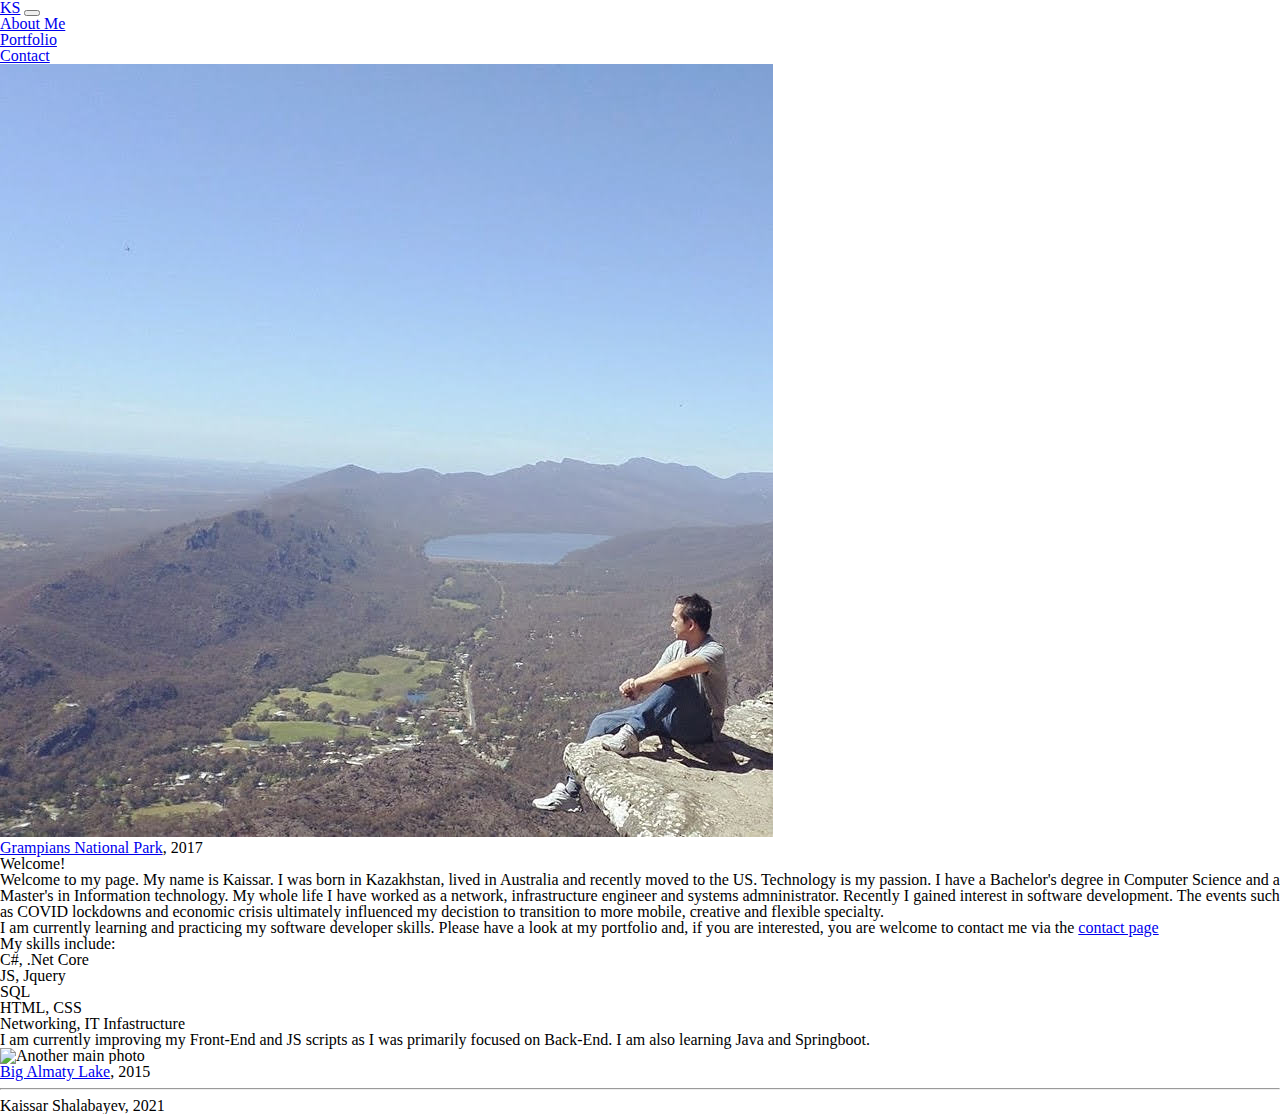
==== index.html @ 9f0bb2e6 "content css update" ====
<!DOCTYPE html>
<html lang="en">

<head>
    <meta charset="UTF-8">
    <meta http-equiv="X-UA-Compatible" content="IE=edge">
    <meta name="viewport" content="width=device-width, initial-scale=1.0">
    <title>Kaissar's Home Page</title>
    <link href="style/reset.css" rel="stylesheet">
    <link href="https://cdn.jsdelivr.net/npm/bootstrap@5.1.3/dist/css/bootstrap.min.css" rel="stylesheet"
        integrity="sha384-1BmE4kWBq78iYhFldvKuhfTAU6auU8tT94WrHftjDbrCEXSU1oBoqyl2QvZ6jIW3" crossorigin="anonymous">
    <link href="style/site.css" rel="stylesheet">
</head>

<body class="bg-light">
    <nav class="navbar navbar-expand-lg navbar-dark bg-primary px-5 sticky-top">
        <div class="container-fluid">
            <a class="navbar-brand" href="index.html">KS</a>
            <button class="navbar-toggler" type="button" data-bs-toggle="collapse" data-bs-target="#navbarNav"
                aria-controls="navbarNav" aria-expanded="false" aria-label="Toggle navigation">
                <span class="navbar-toggler-icon"></span>
            </button>
            <div class="collapse navbar-collapse" id="navbarNav">
                <ul class="navbar-nav">
                    <li class="nav-item">
                        <a class="nav-link active" aria-current="page" href="index.html">About Me</a>
                    </li>
                    <li class="nav-item">
                        <a class="nav-link" href="portfolio.html">Portfolio</a>
                    </li>
                    <li class="nav-item">
                        <a class="nav-link" href="contact.html">Contact</a>
                    </li>
                </ul>
            </div>
        </div>
    </nav>
    <main class="container-fluid ">
        <section class="m-5">
            <article class="row d-flex justify-content-left">
                <figure class="col-md-3 col-sm-12 figure p-1" id="main_photo">
                    <img src="assets/images/main_pic.jpg" class="figure-img img-fluid"  alt="Main photo">
                    <figcaption class="figure-caption">
                        <a class="info-link" href="https://www.parks.vic.gov.au/places-to-see/parks/grampians-national-park" target="_blank">Grampians National Park</a>, 2017
                    </figcaption>
                </figure>
                <div class="col-md-6 col-sm-12">
                    <h1>Welcome!</h1>
                    <p>
                        Welcome to my page. My name is Kaissar. I was born in Kazakhstan, lived in Australia and recently moved to the US.
                        Technology is my passion. I have a Bachelor's degree in Computer Science and a Master's in Information technology.
                        My whole life I have worked as a network, infrastructure engineer and systems admninistrator. Recently I gained interest in software development.
                        The events such as COVID lockdowns and economic crisis ultimately influenced my decistion to transition to more mobile, creative and flexible specialty.
                    </p>
                    <p>
                        I am currently learning and practicing my software developer skills. Please have a look at my portfolio and, if you are interested, you are welcome to contact me via the <a class="link-primary" href="contact.html">contact page</a>
                    </p>
                    <p>My skills include:</p>
                    <ul class="custom-list">
                        <li>C#, .Net Core</li>
                        <li>JS, Jquery</li>
                        <li>SQL</li>
                        <li>HTML, CSS</li>
                        <li>Networking, IT Infastructure</li>
                    </ul>
                    <p>
                        I am currently improving my Front-End and JS scripts as I was primarily focused on Back-End. I am also learning Java and Springboot.
                    </p>
                </div>       
                <figure class="col-md-3 col-sm-12 figure p-1" id="main_photo">
                    <img src="assets/images/main_pic2.jpg" class="figure-img img-fluid"  alt="Another main photo">
                    <figcaption class="figure-caption">
                        <a class="info-link" href="https://www.atlasobscura.com/places/big-almaty-lake" target="_blank">Big Almaty Lake</a>, 2015
                    </figcaption>
                </figure>                
            </article>           
        </section>
        
    </main>
    <hr>  
    <footer class="container-fluid d-flex justify-content-center px-5">
        <p>Kaissar Shalabayev, 2021</p>
    </footer>
 
    <script src="https://cdn.jsdelivr.net/npm/bootstrap@5.1.3/dist/js/bootstrap.bundle.min.js"
        integrity="sha384-ka7Sk0Gln4gmtz2MlQnikT1wXgYsOg+OMhuP+IlRH9sENBO0LRn5q+8nbTov4+1p"
        crossorigin="anonymous"></script>
    <script></script>
</body>

</html>
---- style/site.css ----
#main_photo img:hover {
    opacity: 0.5;
    transition: opacity 0.5s linear;
}

ul.custom-list li {
    list-style-type: disc;
}

@media screen and (max-width: 700px) {
    #contact-photo {
        display: none;
    }    
}
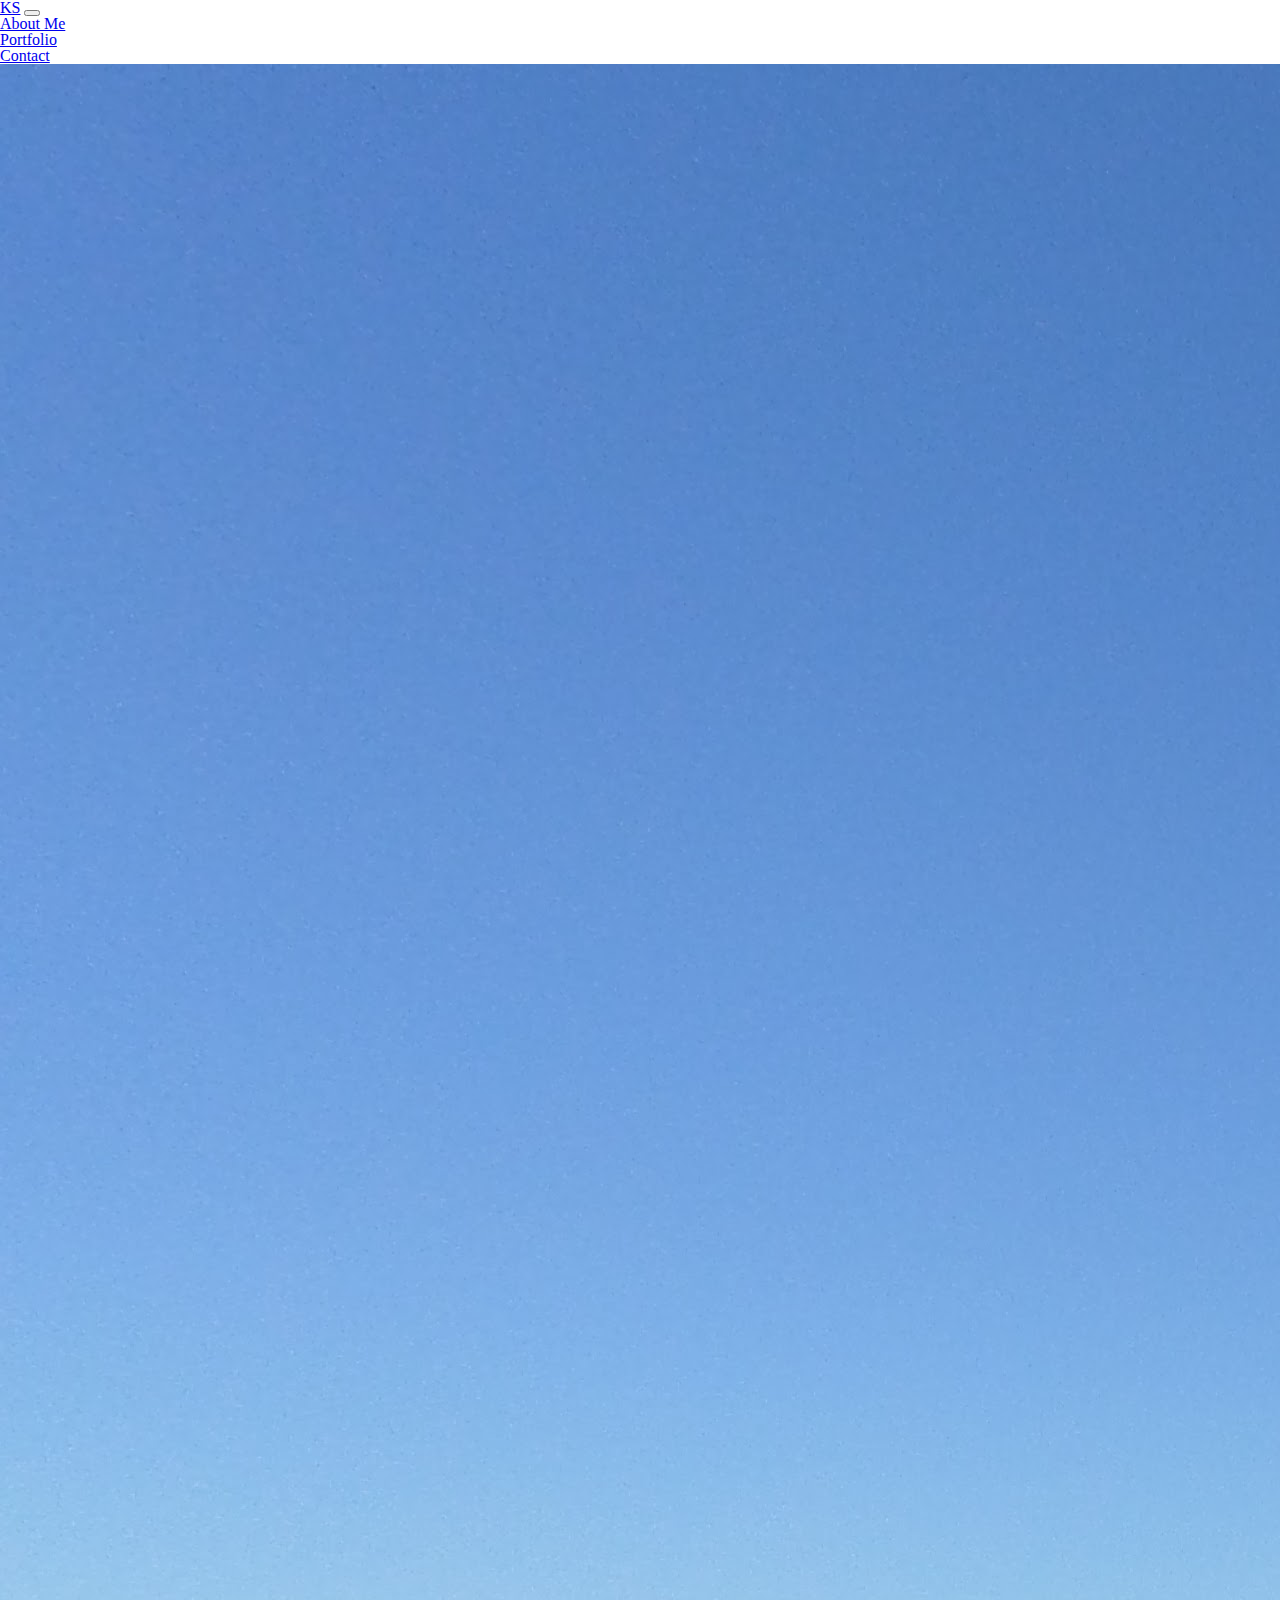
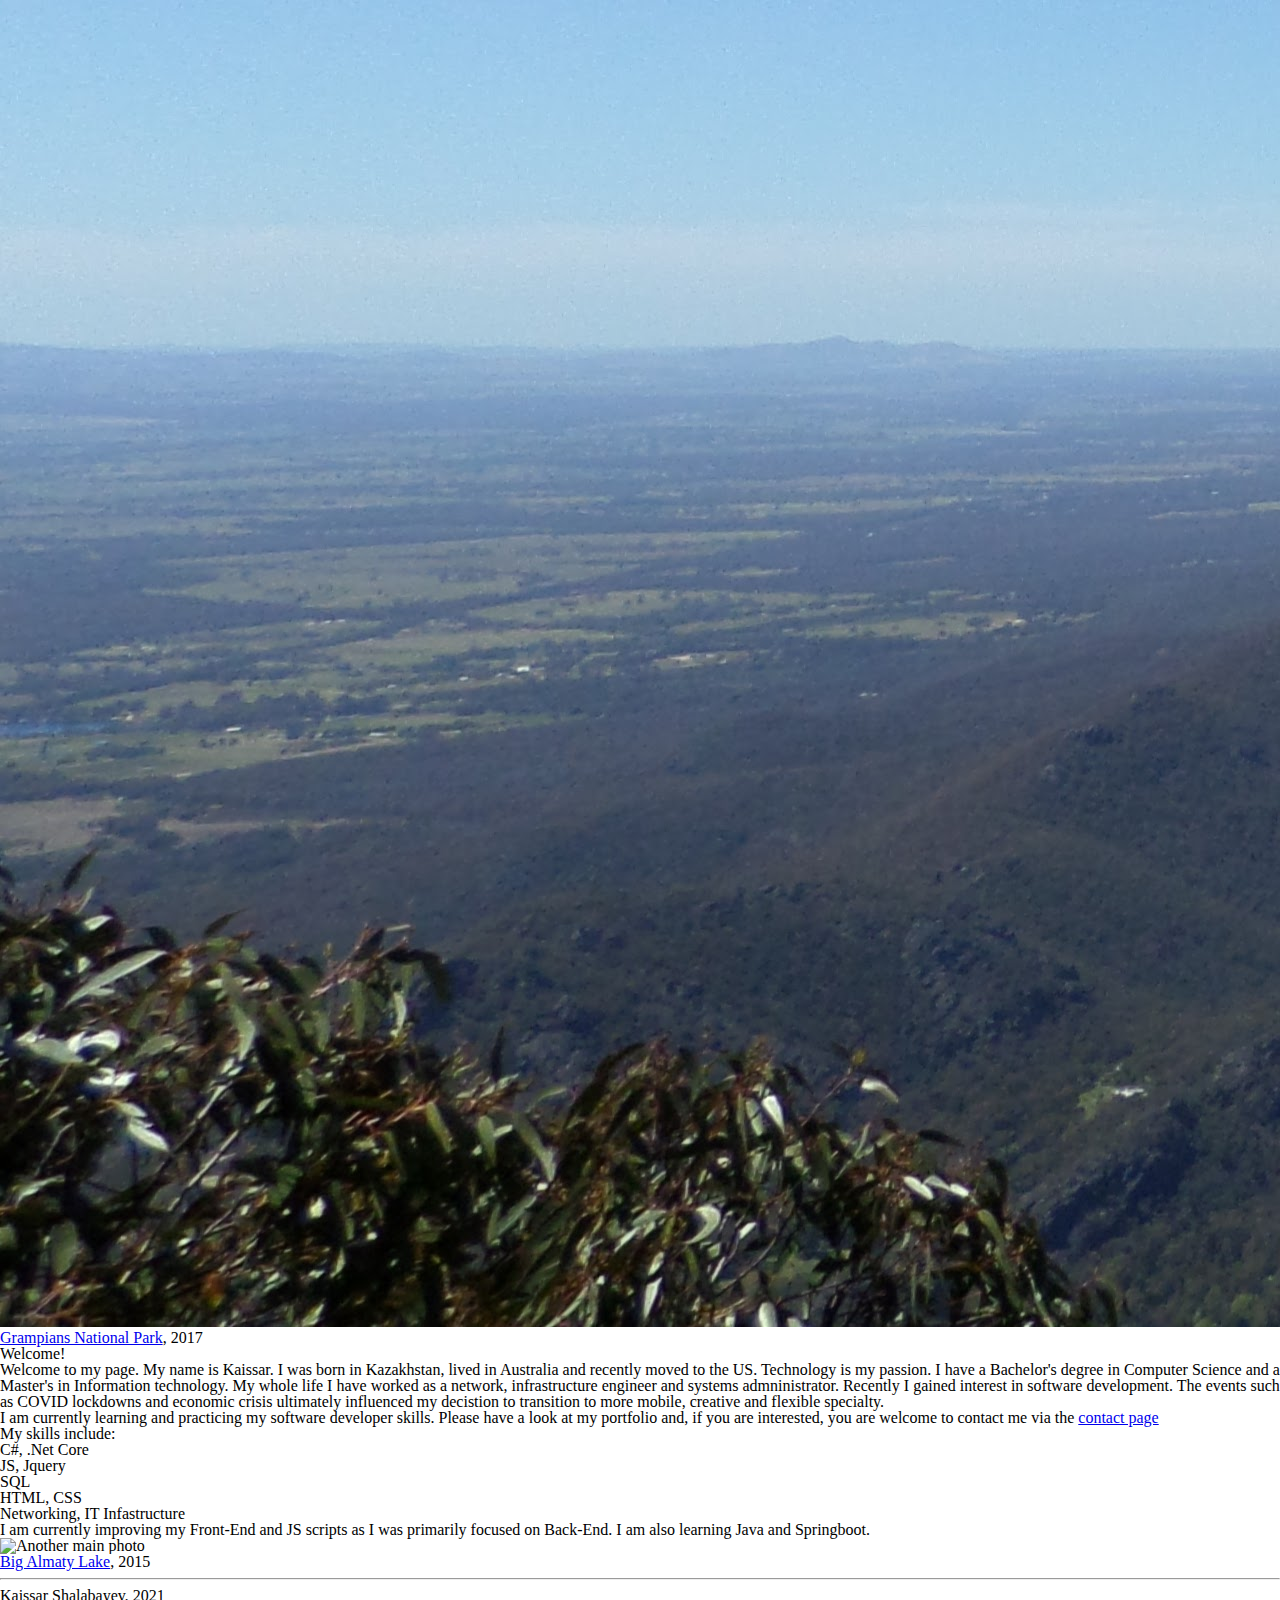
==== commit 39d4a456: "content update" ====
--- a/index.html
+++ b/index.html
@@ -69,7 +69,7 @@
                 </div>       
                 <figure class="col-md-3 col-sm-12 figure p-1" id="main_photo">
                     <img src="assets/images/main_pic2.jpg" class="figure-img img-fluid"  alt="Another main photo">
-                    <figcaption class="figure-caption">
+                    <figcaption class="figure-caption d-flex justify-content-end">
                         <a class="info-link" href="https://www.atlasobscura.com/places/big-almaty-lake" target="_blank">Big Almaty Lake</a>, 2015
                     </figcaption>
                 </figure>                
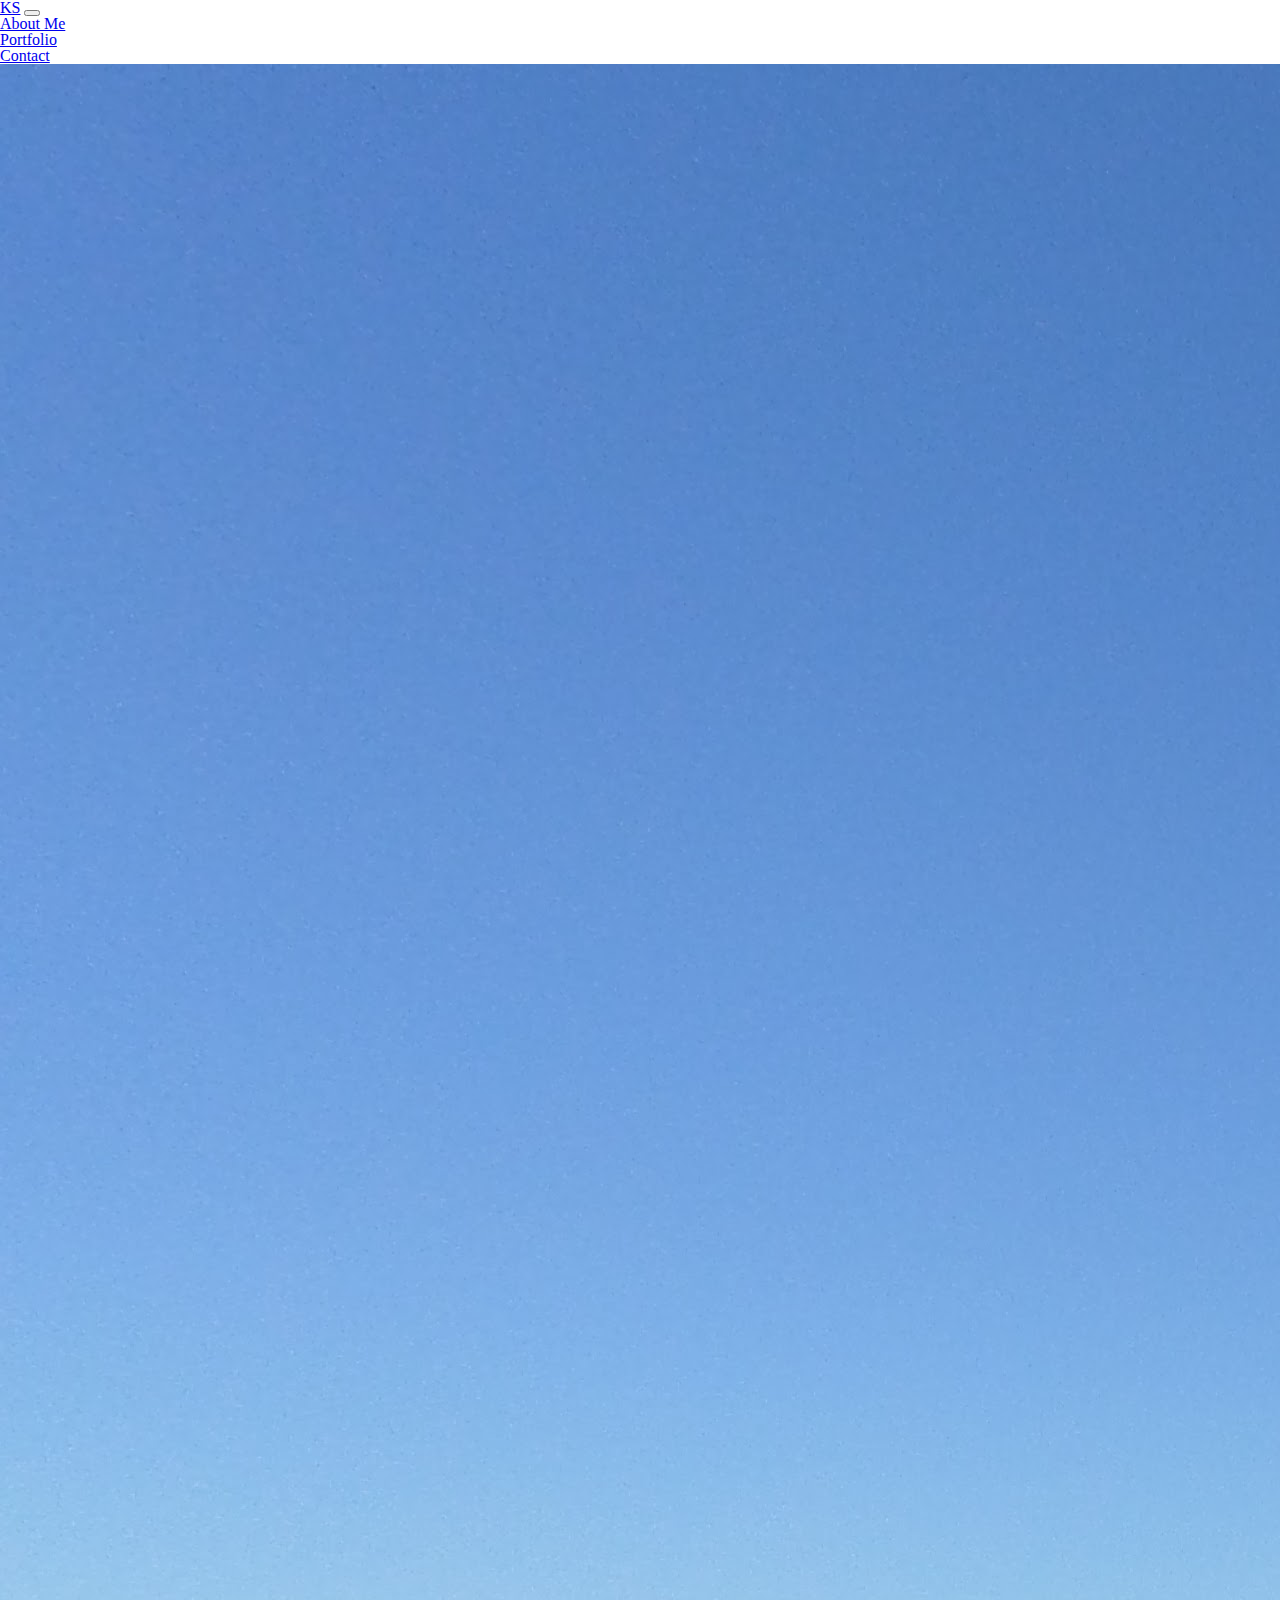
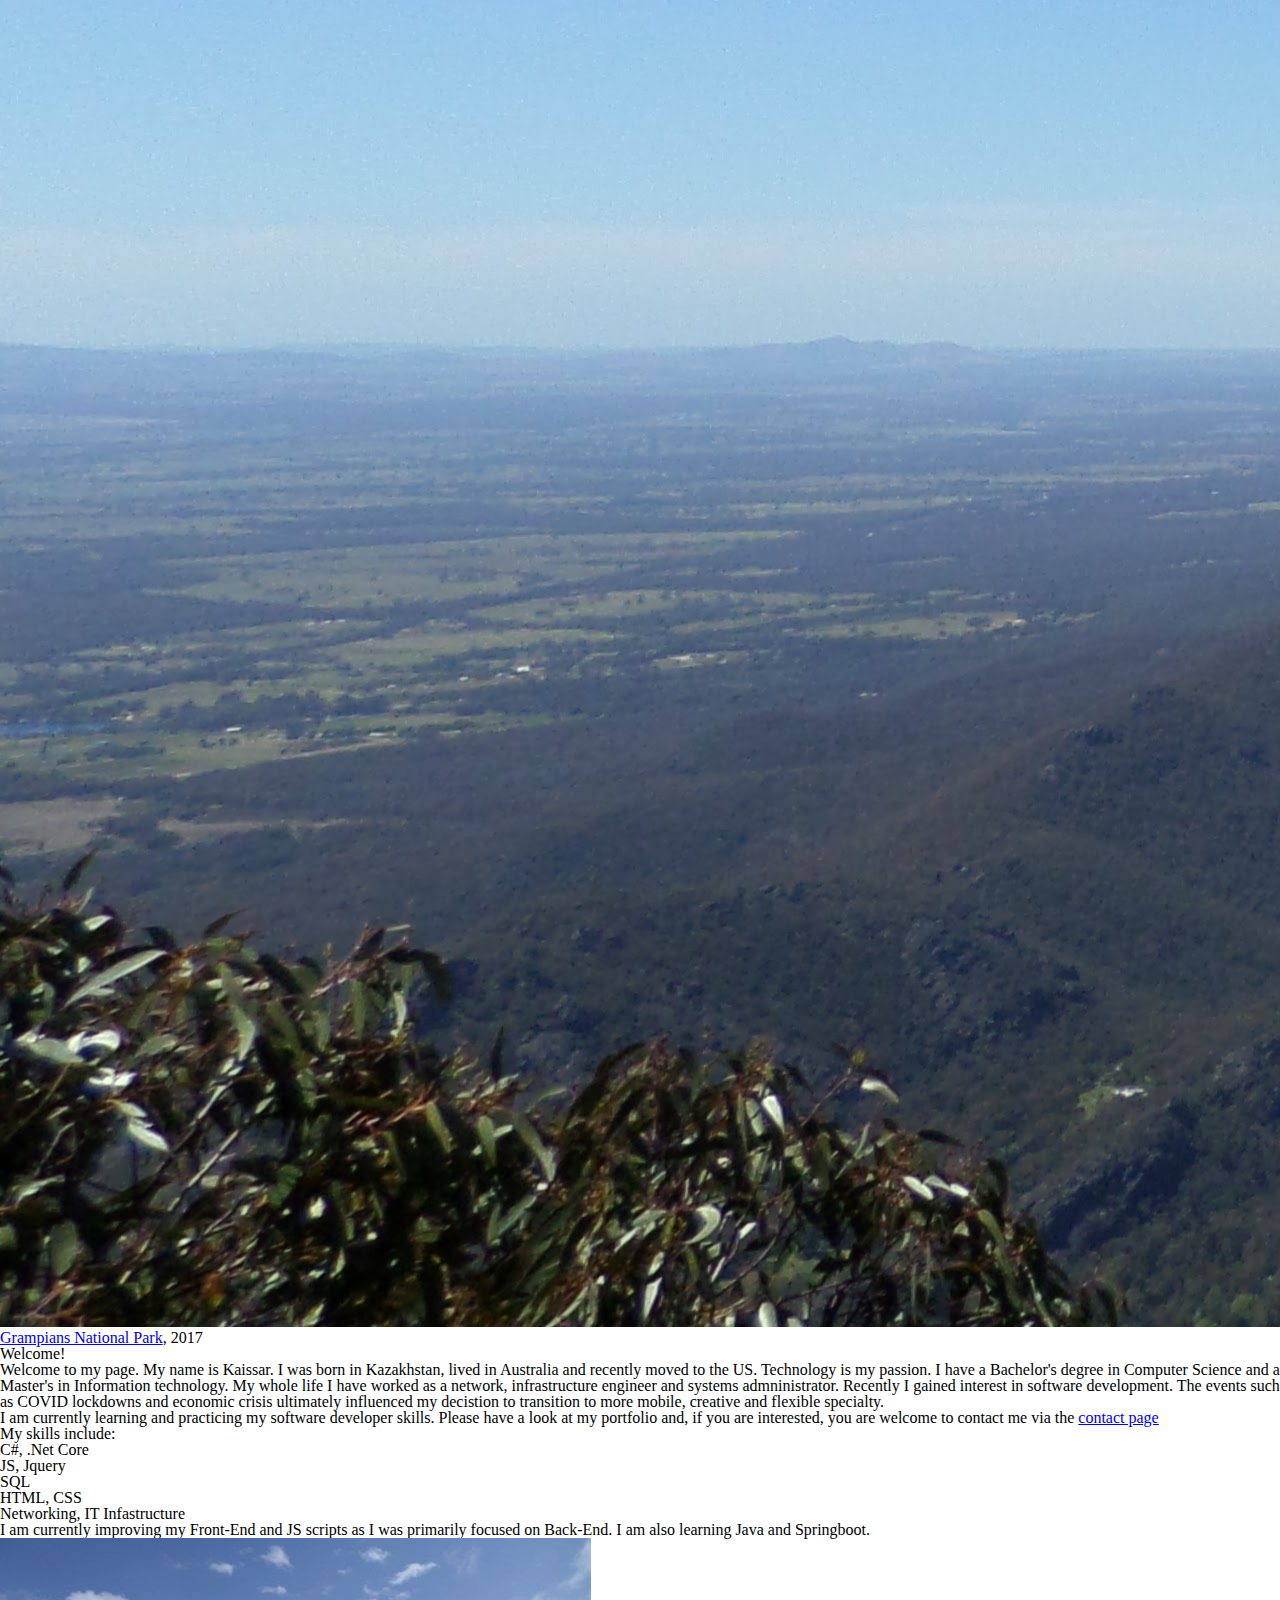
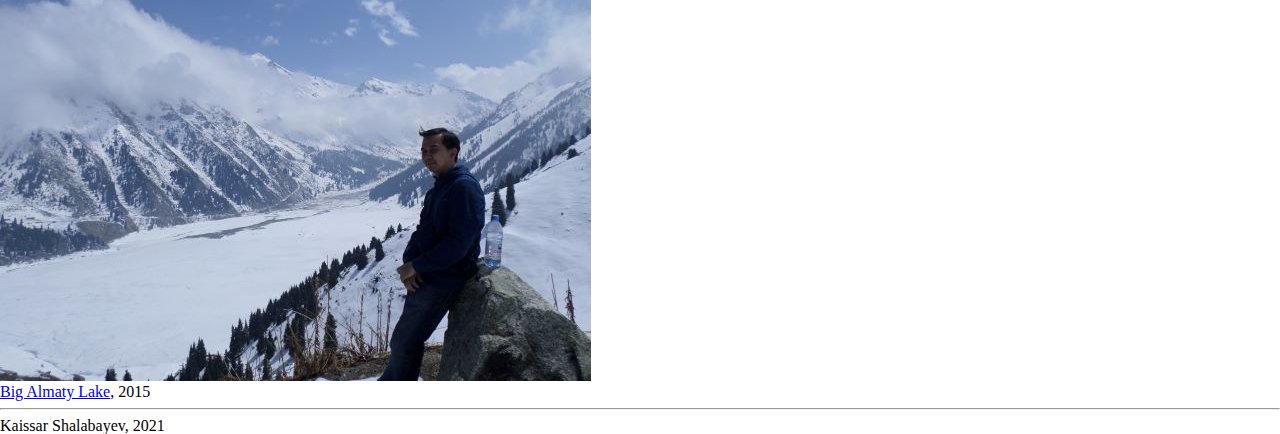
==== commit 7469d9f6: "photo rename" ====
--- a/index.html
+++ b/index.html
@@ -68,7 +68,7 @@
                     </p>
                 </div>       
                 <figure class="col-md-3 col-sm-12 figure p-1" id="main_photo">
-                    <img src="assets/images/main_pic2.jpg" class="figure-img img-fluid"  alt="Another main photo">
+                    <img src="assets/images/sec_pic.JPG" class="figure-img img-fluid"  alt="Another main photo">
                     <figcaption class="figure-caption d-flex justify-content-end">
                         <a class="info-link" href="https://www.atlasobscura.com/places/big-almaty-lake" target="_blank">Big Almaty Lake</a>, 2015
                     </figcaption>
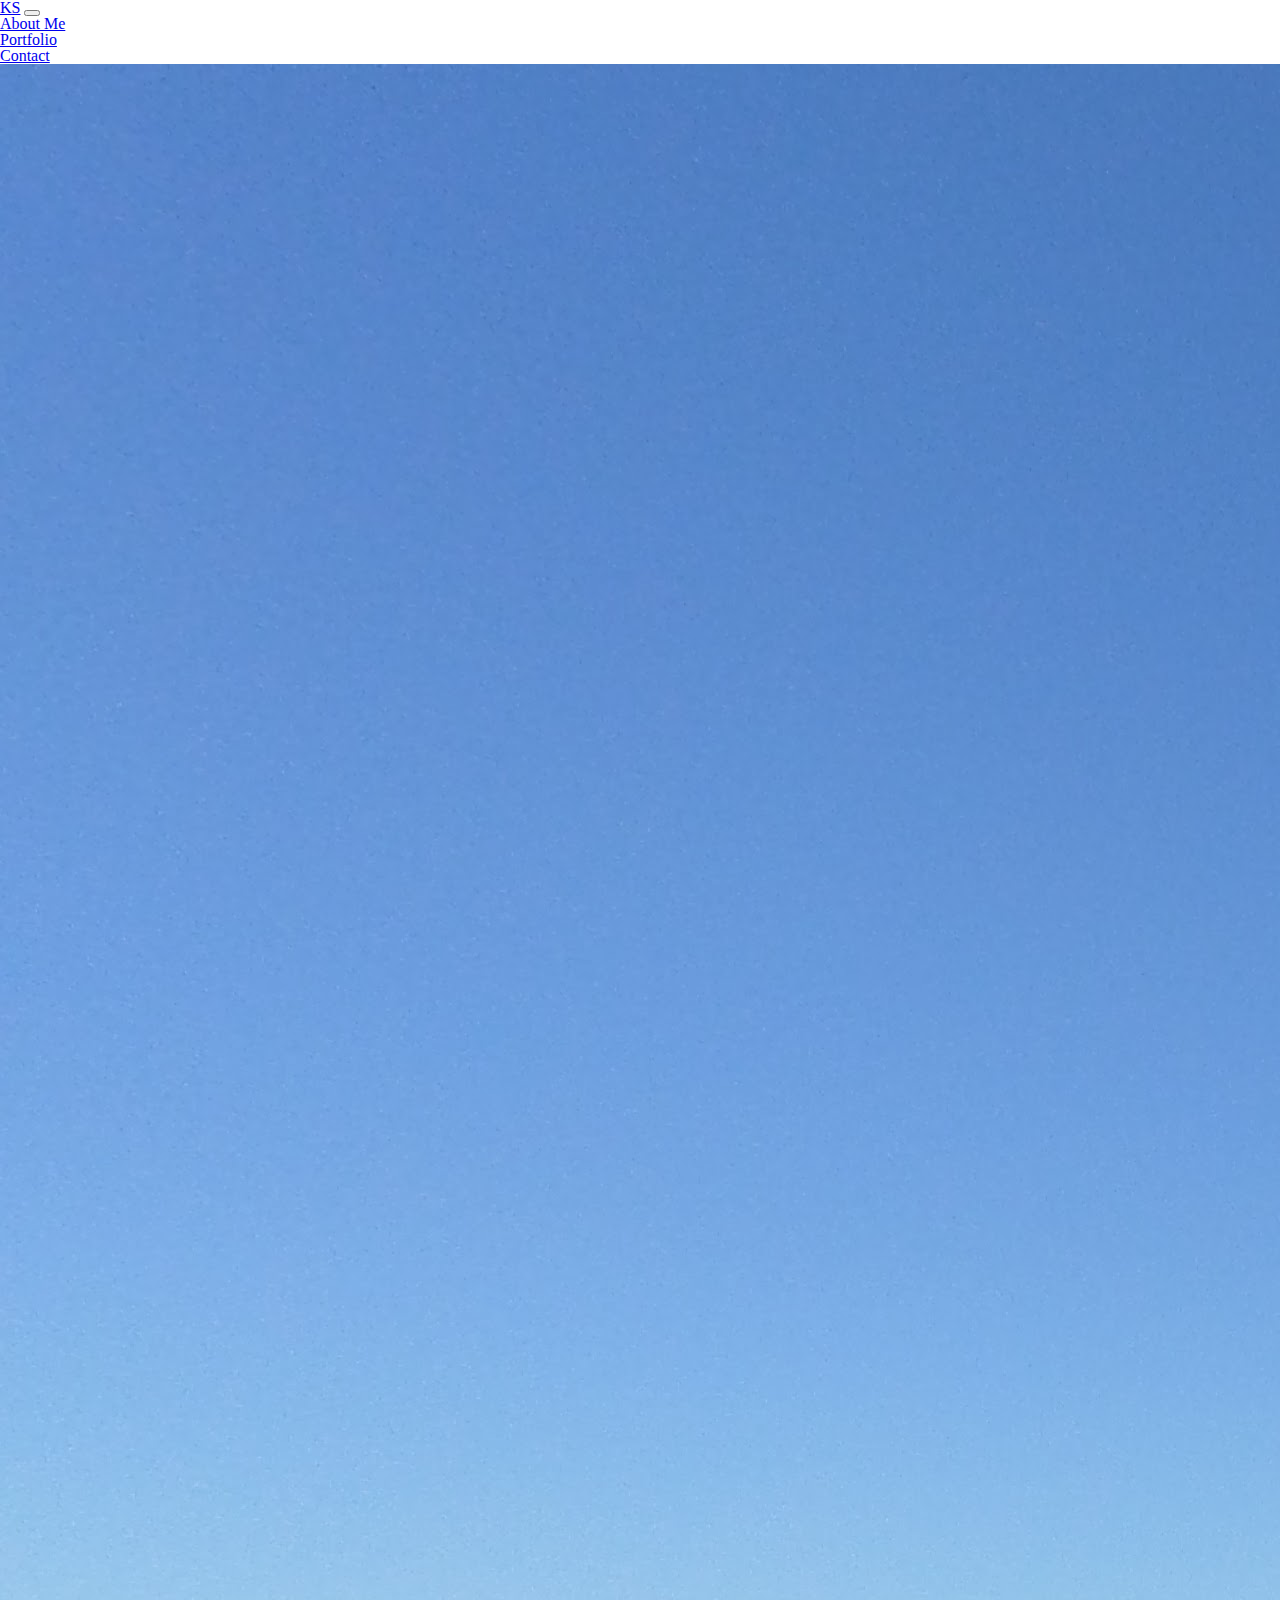
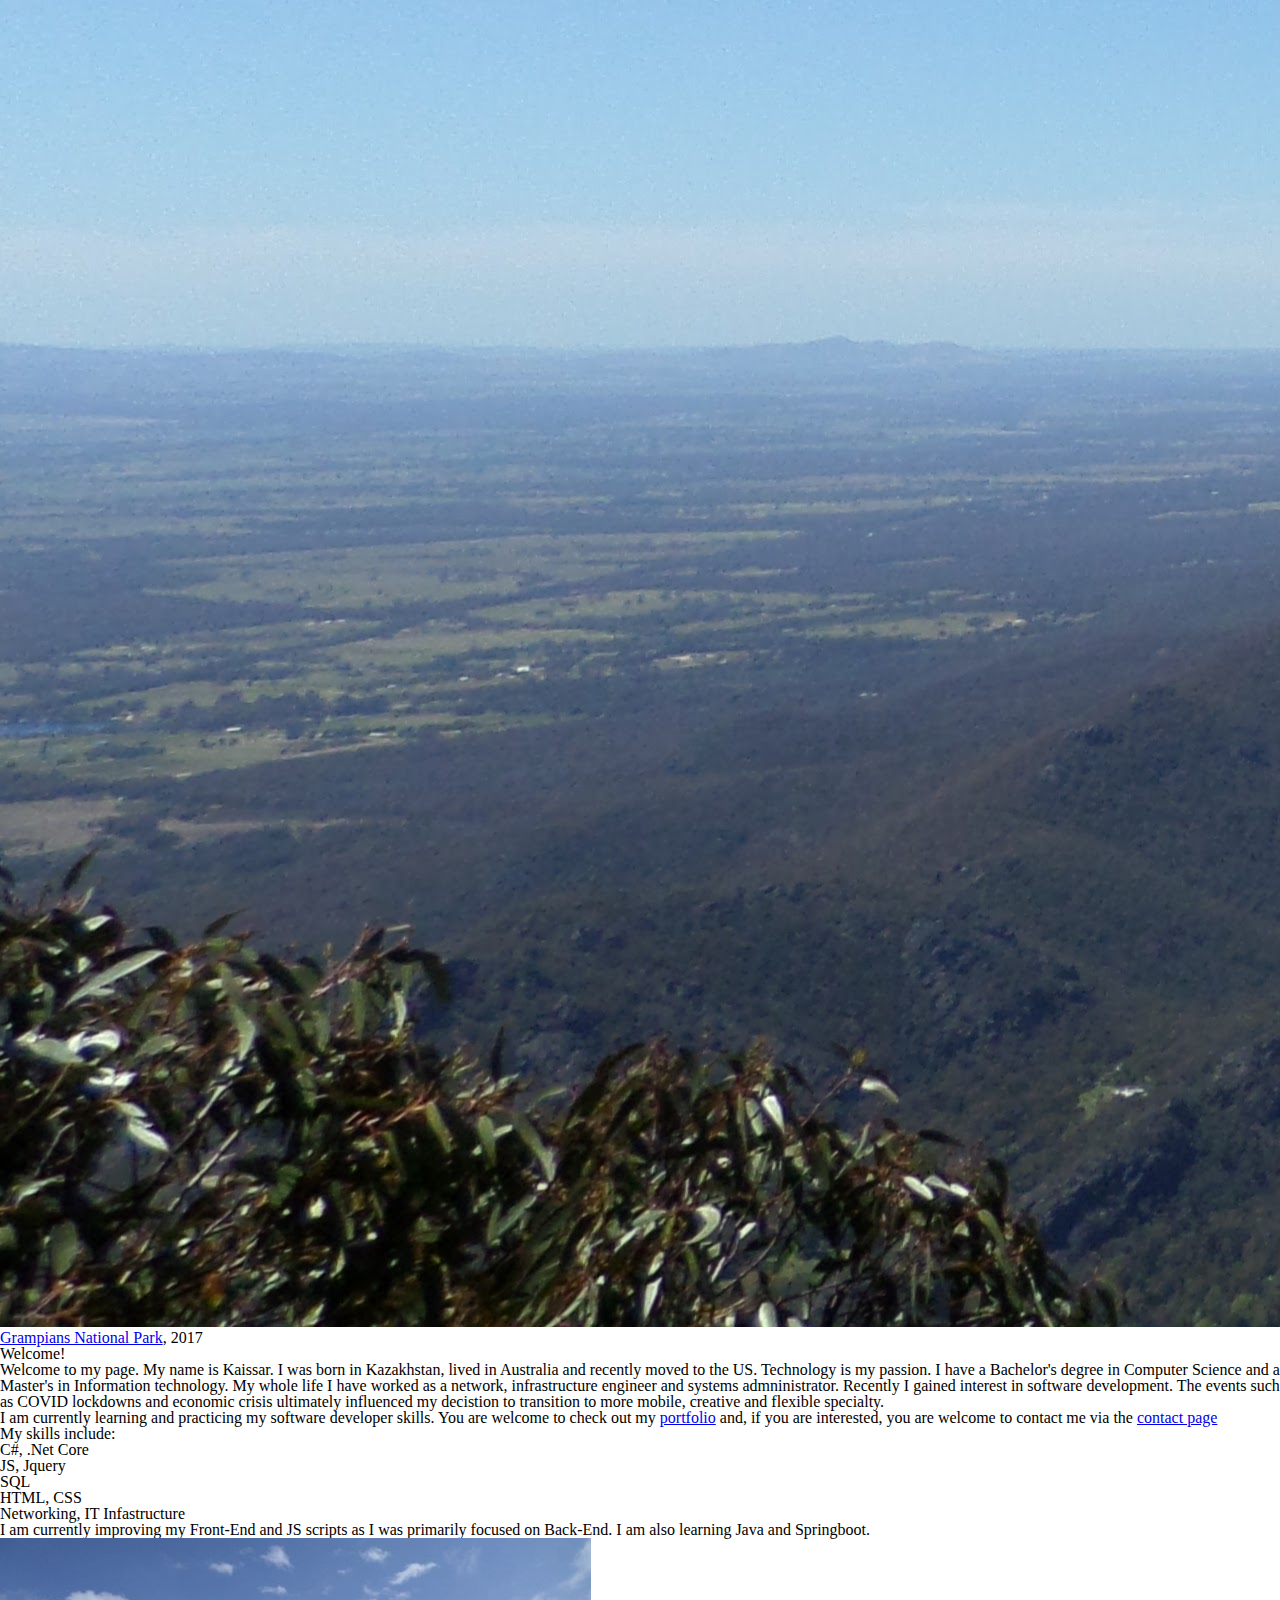
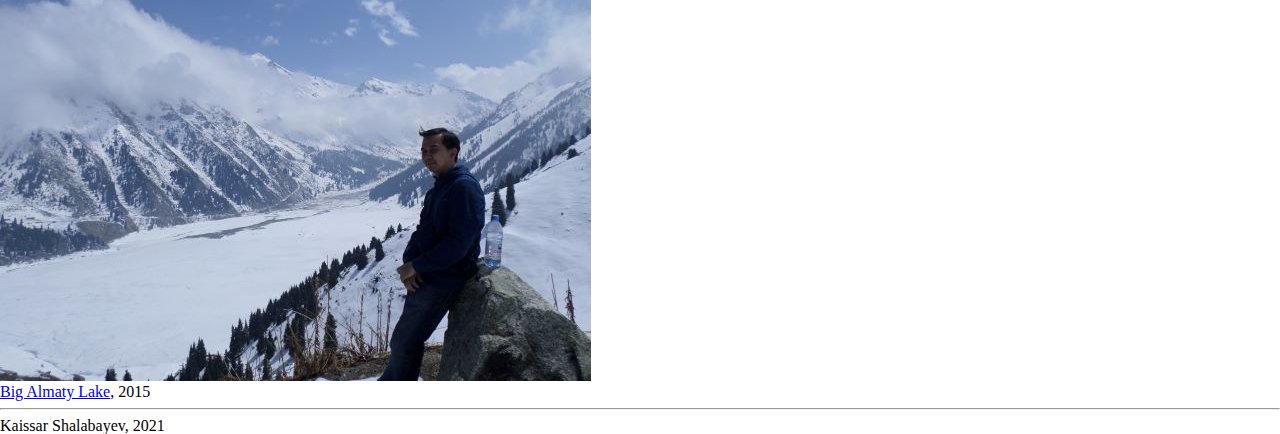
==== commit 060b2705: "content update" ====
--- a/index.html
+++ b/index.html
@@ -53,7 +53,7 @@
                         The events such as COVID lockdowns and economic crisis ultimately influenced my decistion to transition to more mobile, creative and flexible specialty.
                     </p>
                     <p>
-                        I am currently learning and practicing my software developer skills. Please have a look at my portfolio and, if you are interested, you are welcome to contact me via the <a class="link-primary" href="contact.html">contact page</a>
+                        I am currently learning and practicing my software developer skills. You are welcome to check out my <a href="portfolio.html" class="link" >portfolio</a> and, if you are interested, you are welcome to contact me via the <a class="link-primary" href="contact.html">contact page</a>
                     </p>
                     <p>My skills include:</p>
                     <ul class="custom-list">
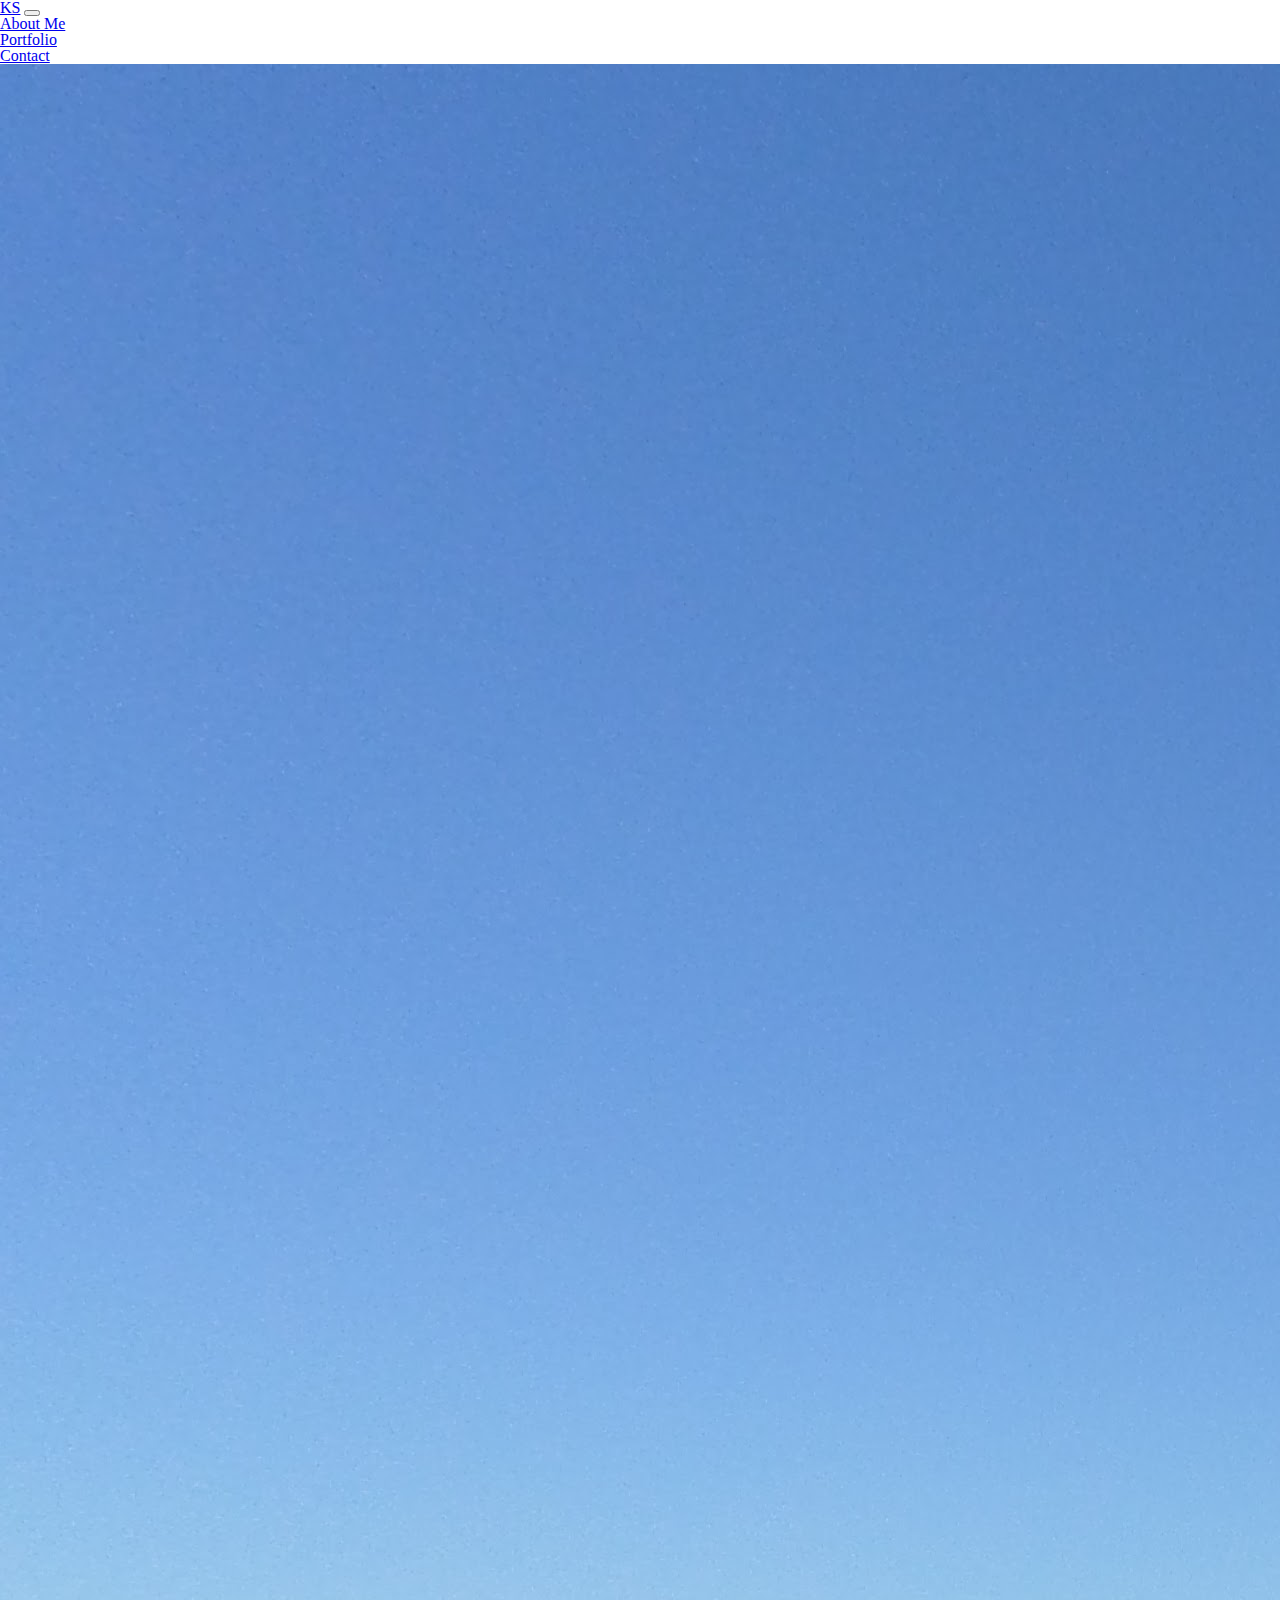
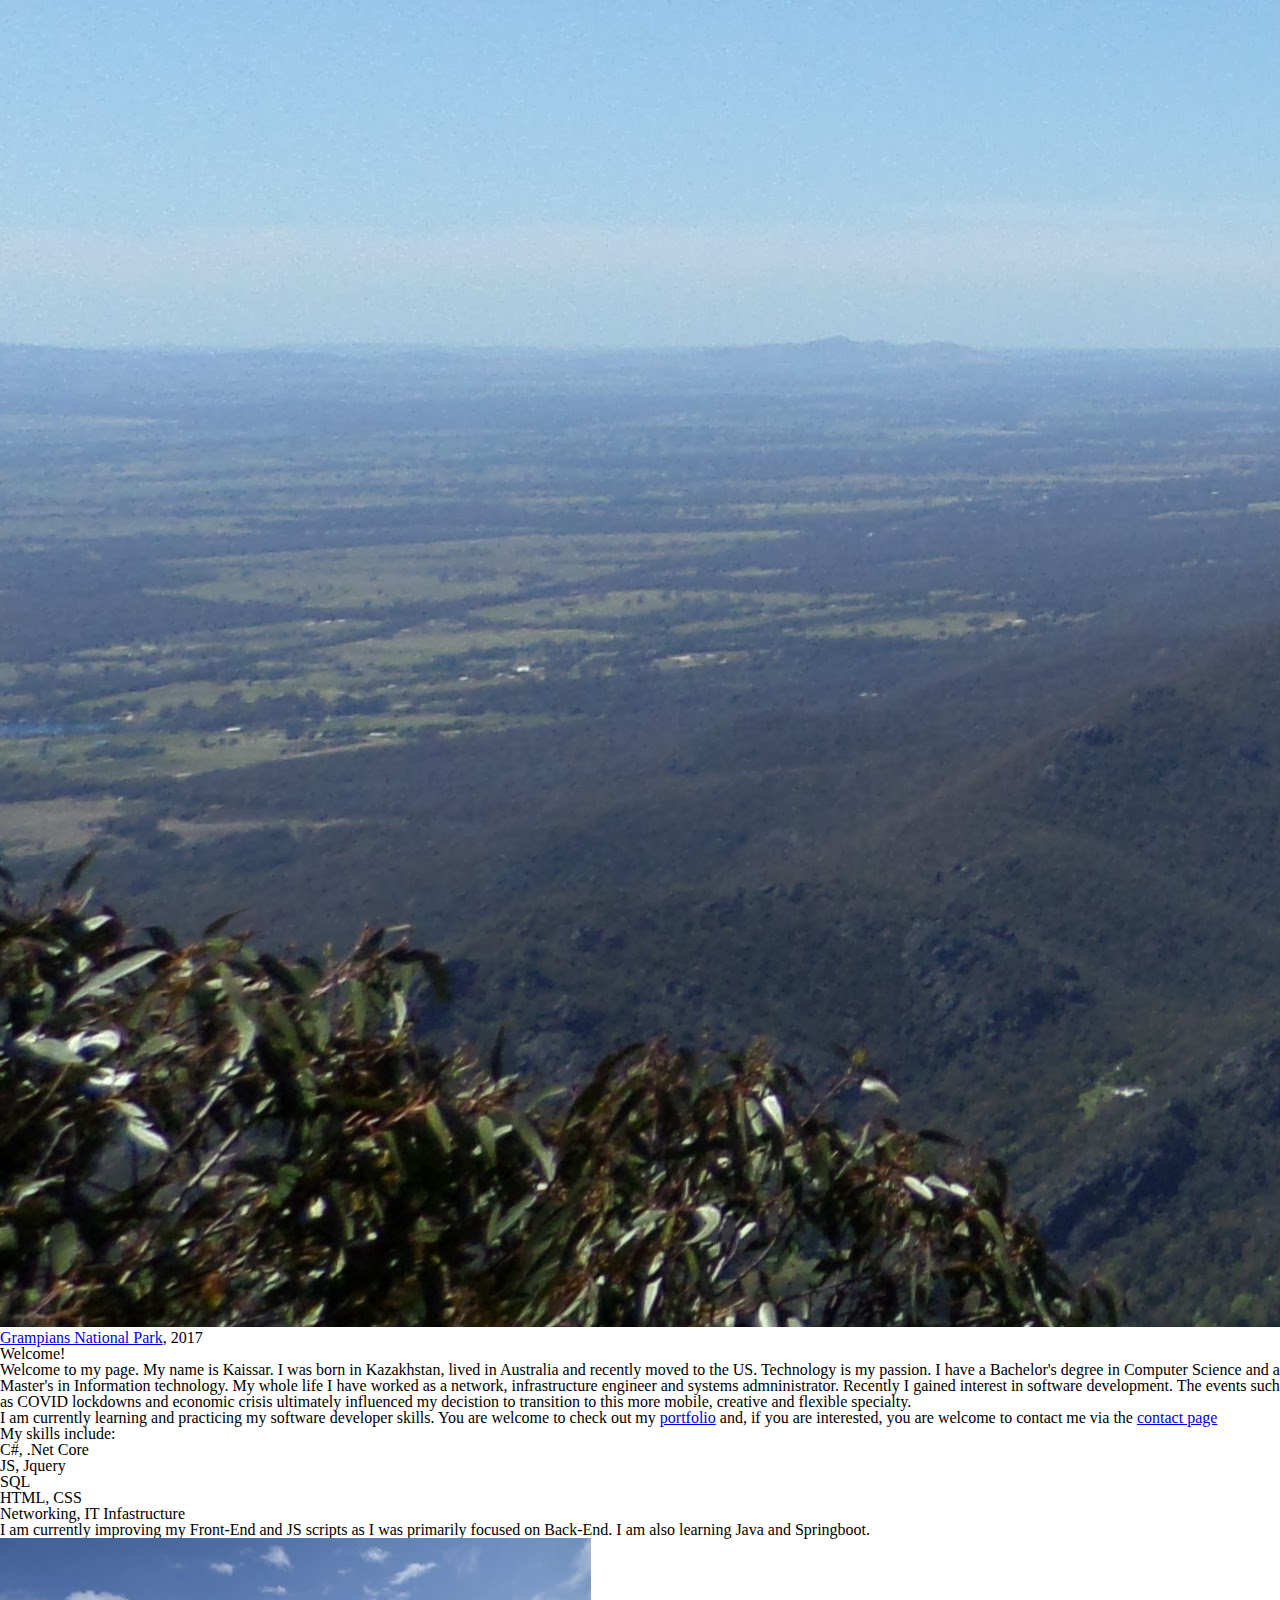
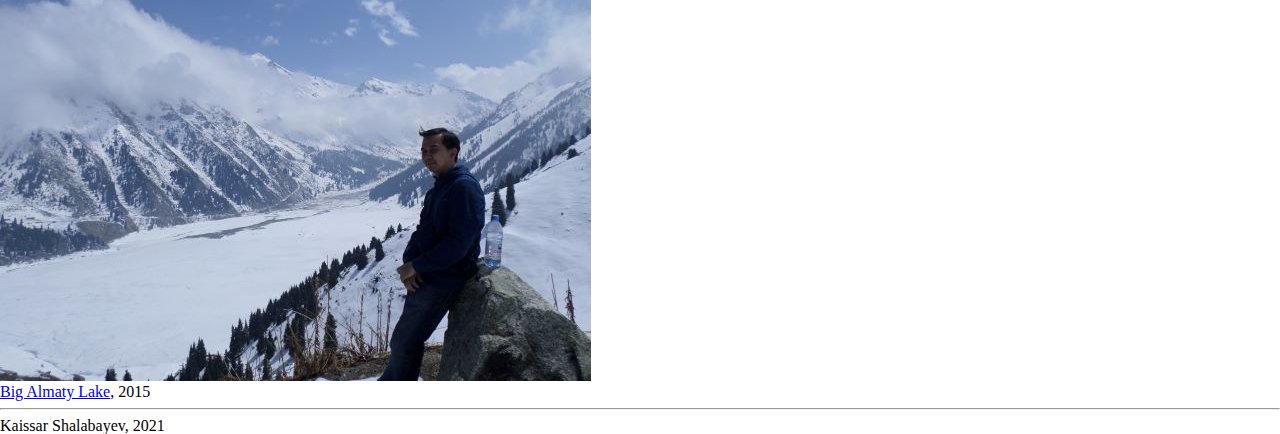
==== commit 0925124a: "content update" ====
--- a/index.html
+++ b/index.html
@@ -50,7 +50,7 @@
                         Welcome to my page. My name is Kaissar. I was born in Kazakhstan, lived in Australia and recently moved to the US.
                         Technology is my passion. I have a Bachelor's degree in Computer Science and a Master's in Information technology.
                         My whole life I have worked as a network, infrastructure engineer and systems admninistrator. Recently I gained interest in software development.
-                        The events such as COVID lockdowns and economic crisis ultimately influenced my decistion to transition to more mobile, creative and flexible specialty.
+                        The events such as COVID lockdowns and economic crisis ultimately influenced my decistion to transition to this more mobile, creative and flexible specialty.
                     </p>
                     <p>
                         I am currently learning and practicing my software developer skills. You are welcome to check out my <a href="portfolio.html" class="link" >portfolio</a> and, if you are interested, you are welcome to contact me via the <a class="link-primary" href="contact.html">contact page</a>
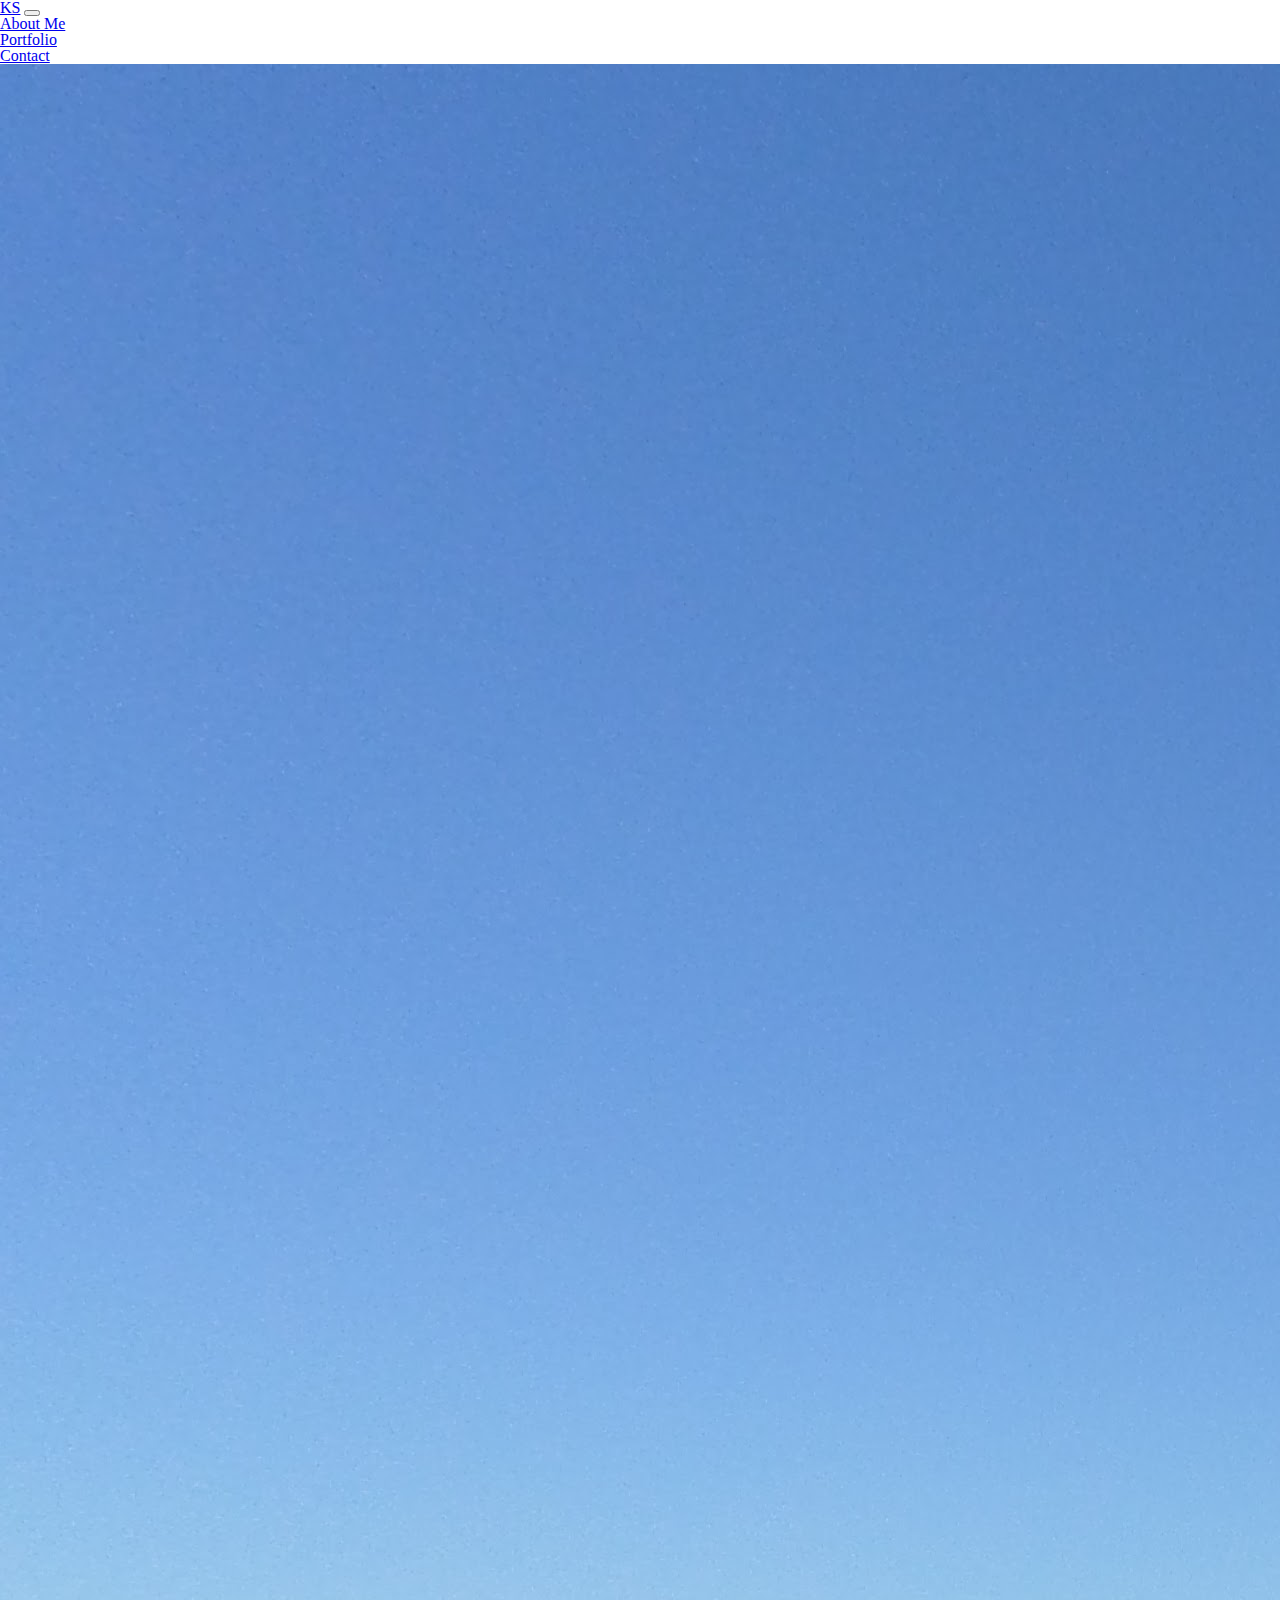
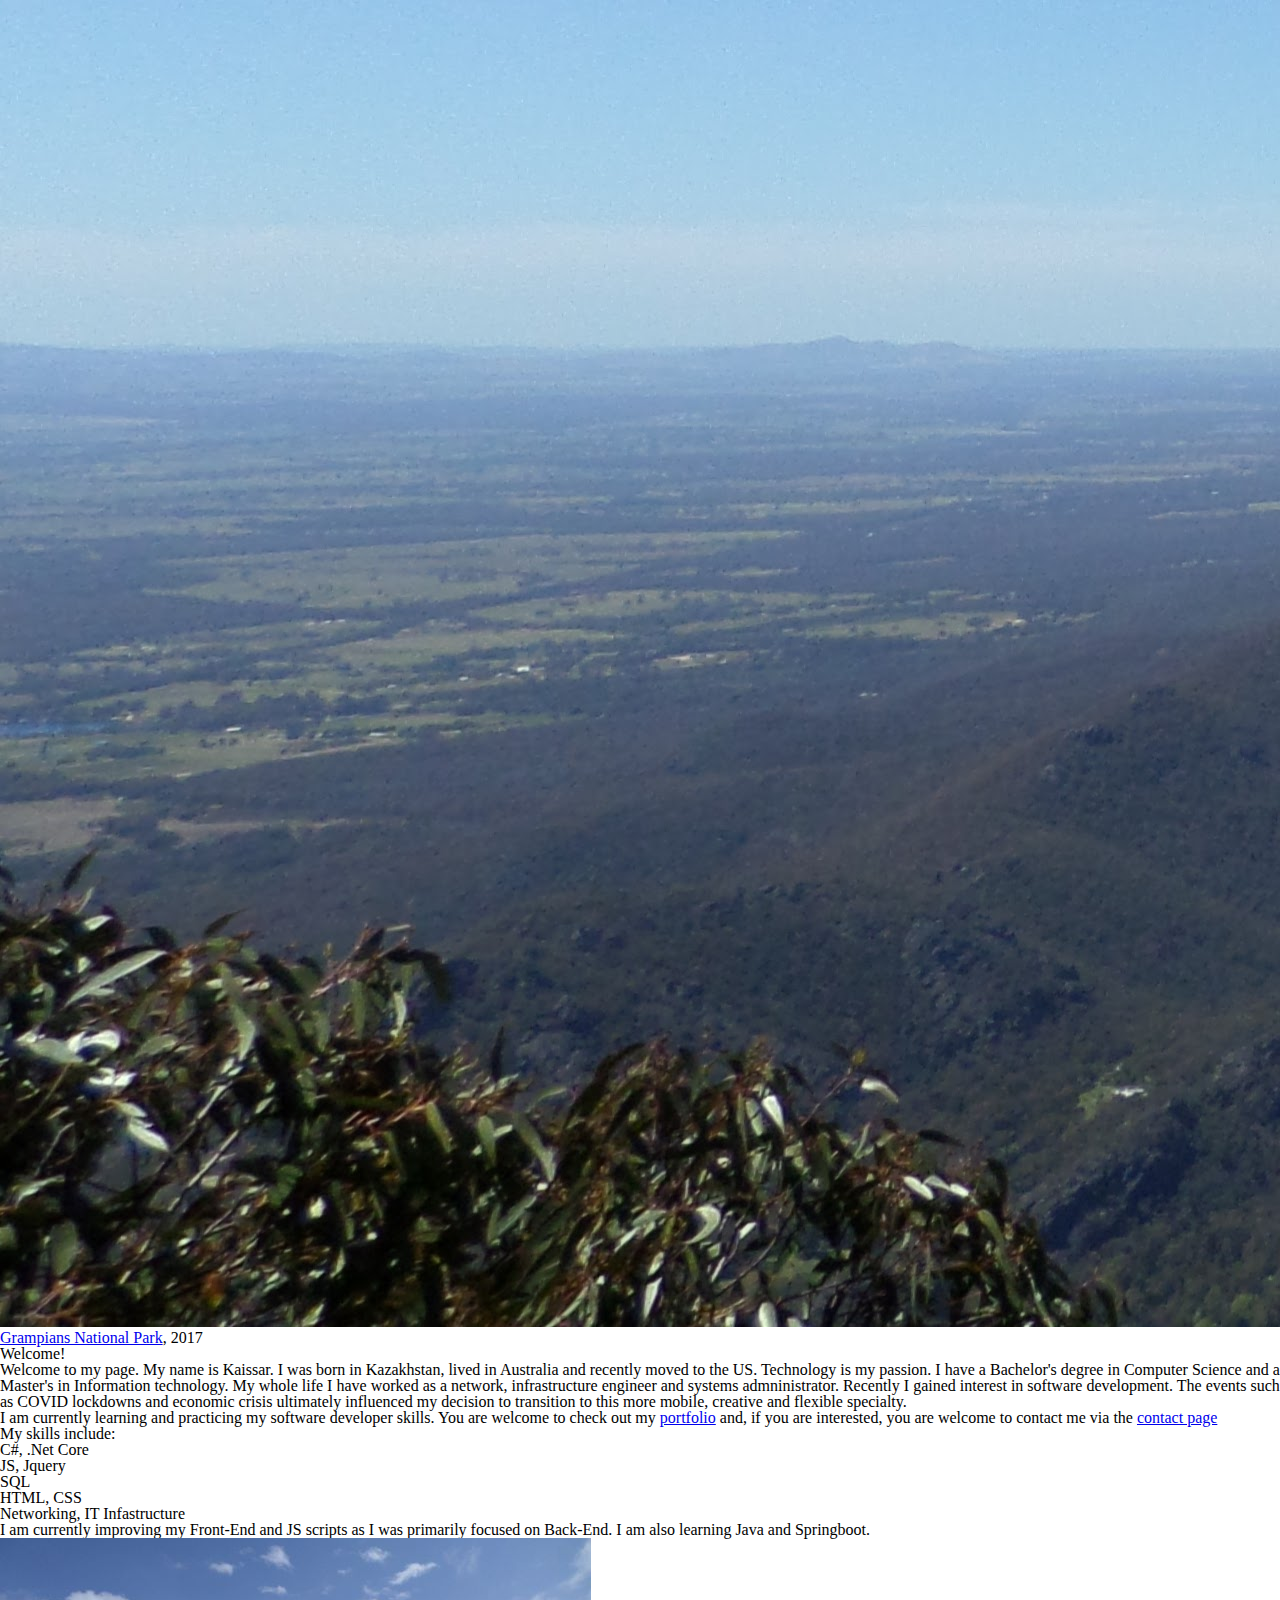
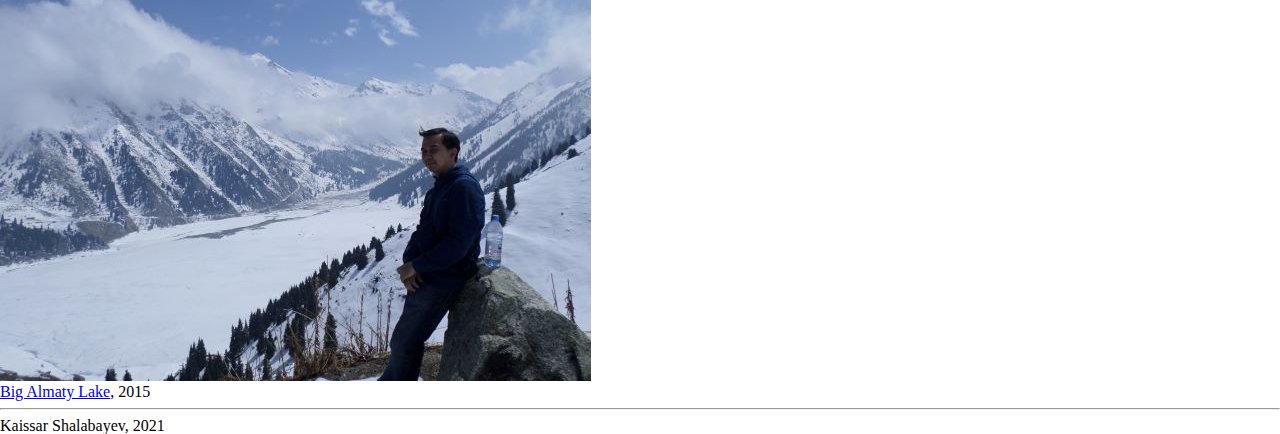
==== commit 7ebe8cfc: "content update" ====
--- a/index.html
+++ b/index.html
@@ -50,7 +50,7 @@
                         Welcome to my page. My name is Kaissar. I was born in Kazakhstan, lived in Australia and recently moved to the US.
                         Technology is my passion. I have a Bachelor's degree in Computer Science and a Master's in Information technology.
                         My whole life I have worked as a network, infrastructure engineer and systems admninistrator. Recently I gained interest in software development.
-                        The events such as COVID lockdowns and economic crisis ultimately influenced my decistion to transition to this more mobile, creative and flexible specialty.
+                        The events such as COVID lockdowns and economic crisis ultimately influenced my decision to transition to this more mobile, creative and flexible specialty.
                     </p>
                     <p>
                         I am currently learning and practicing my software developer skills. You are welcome to check out my <a href="portfolio.html" class="link" >portfolio</a> and, if you are interested, you are welcome to contact me via the <a class="link-primary" href="contact.html">contact page</a>
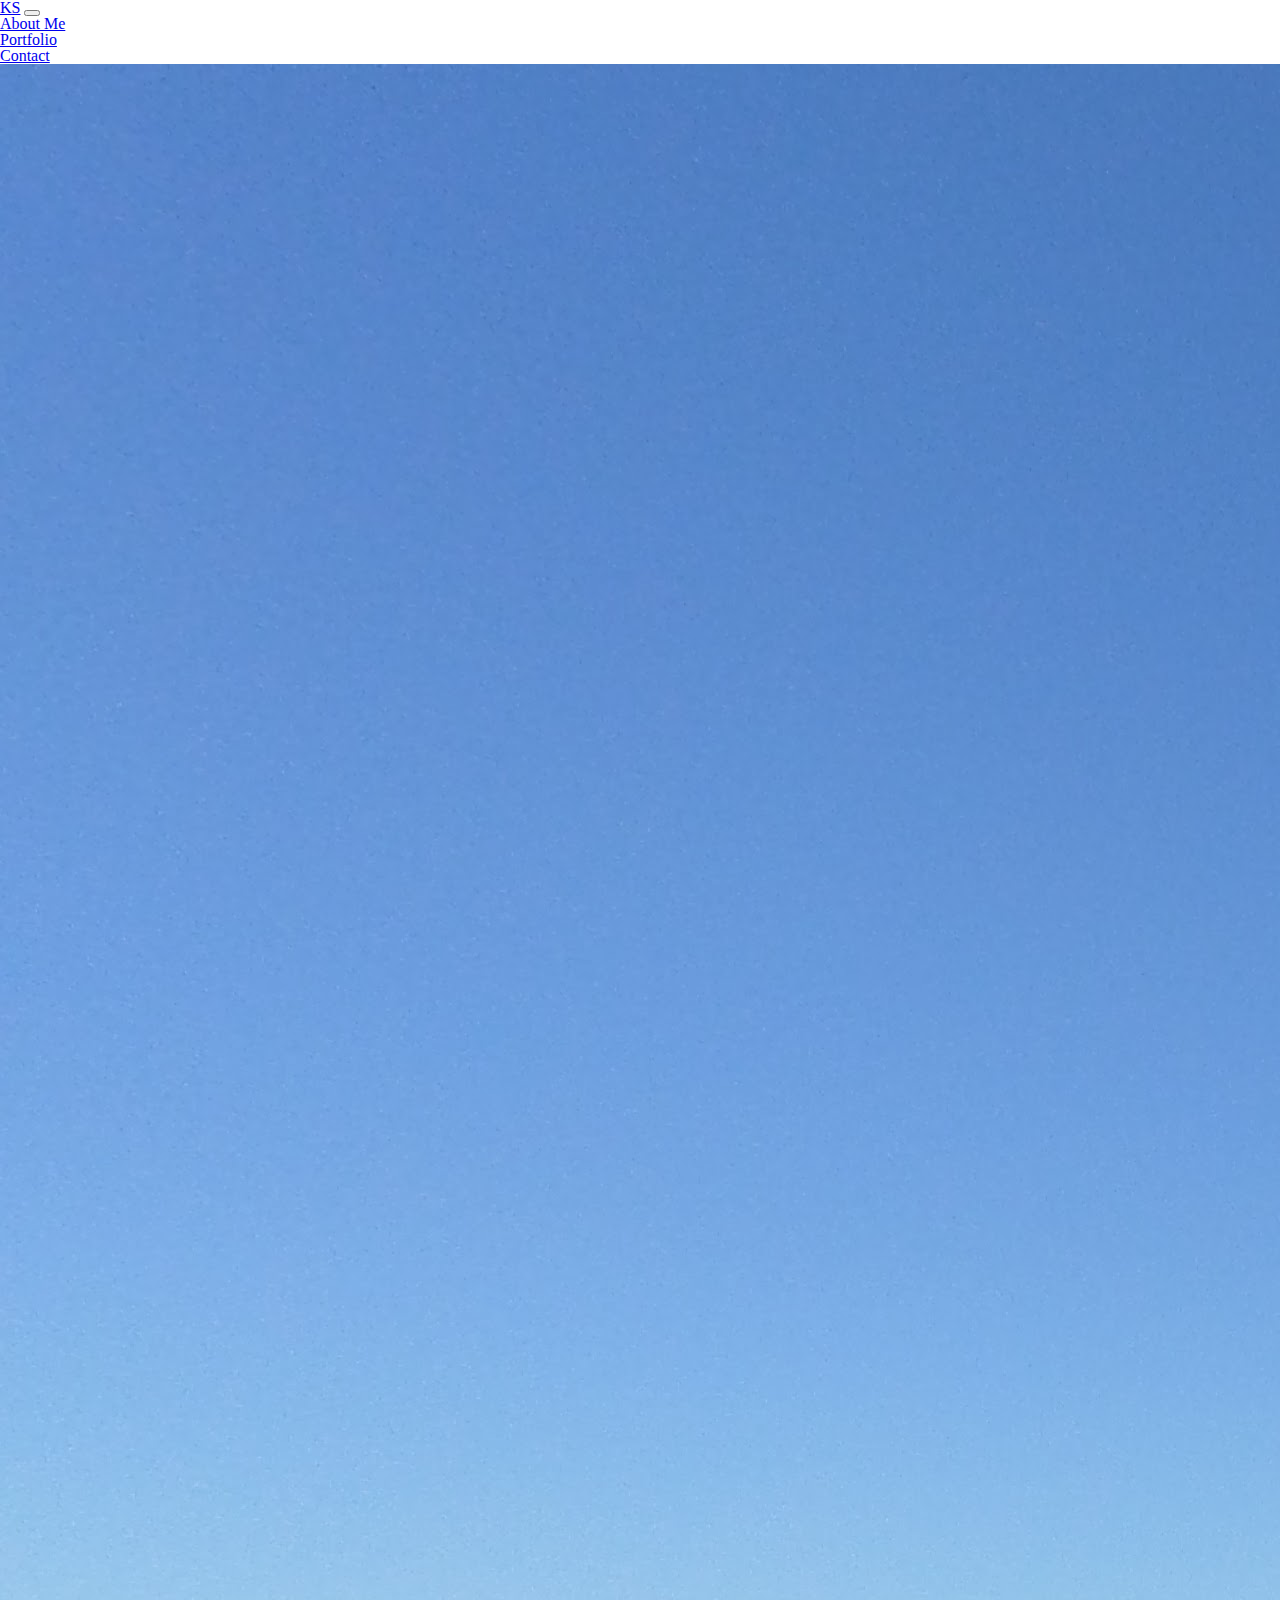
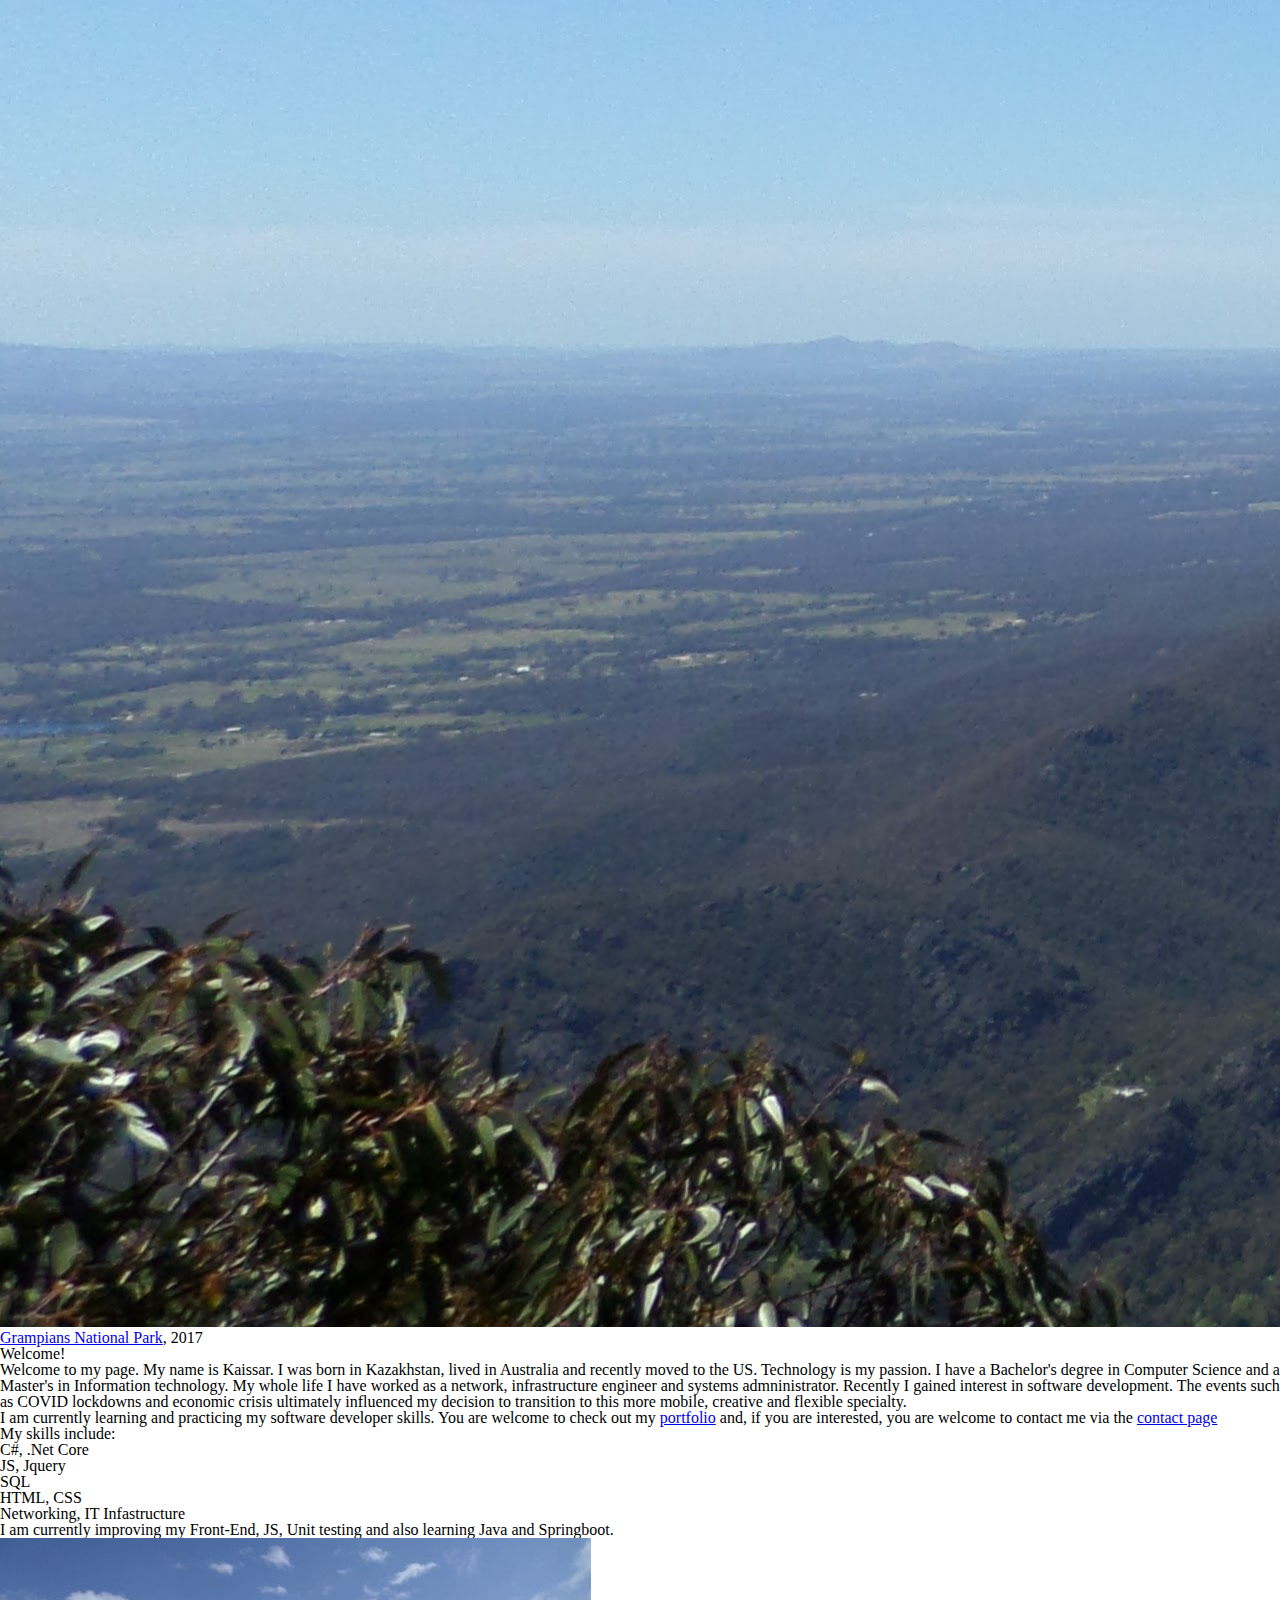
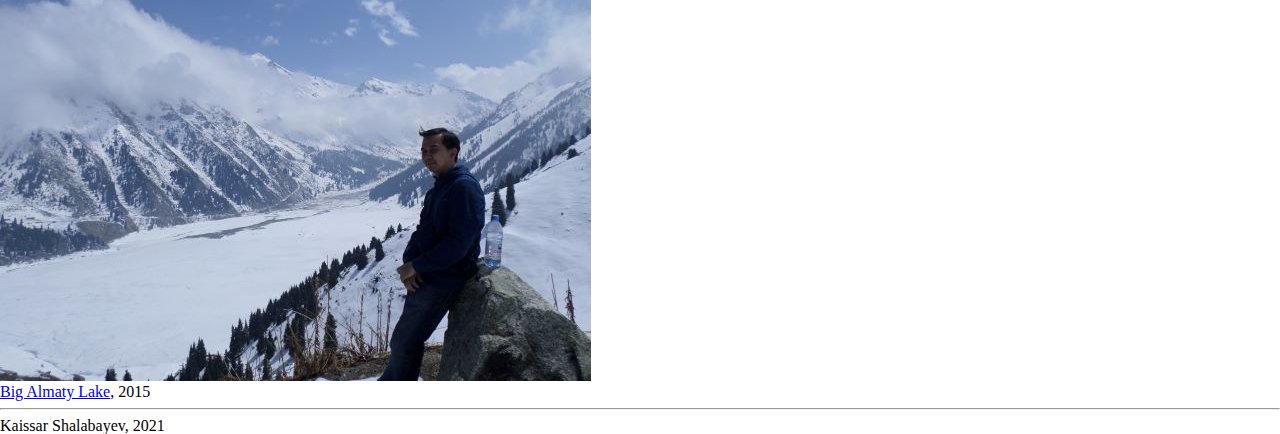
==== commit 9aa3ec00: "content update" ====
--- a/index.html
+++ b/index.html
@@ -64,7 +64,7 @@
                         <li>Networking, IT Infastructure</li>
                     </ul>
                     <p>
-                        I am currently improving my Front-End and JS scripts as I was primarily focused on Back-End. I am also learning Java and Springboot.
+                        I am currently improving my Front-End, JS, Unit testing and also learning Java and Springboot.
                     </p>
                 </div>       
                 <figure class="col-md-3 col-sm-12 figure p-1" id="main_photo">
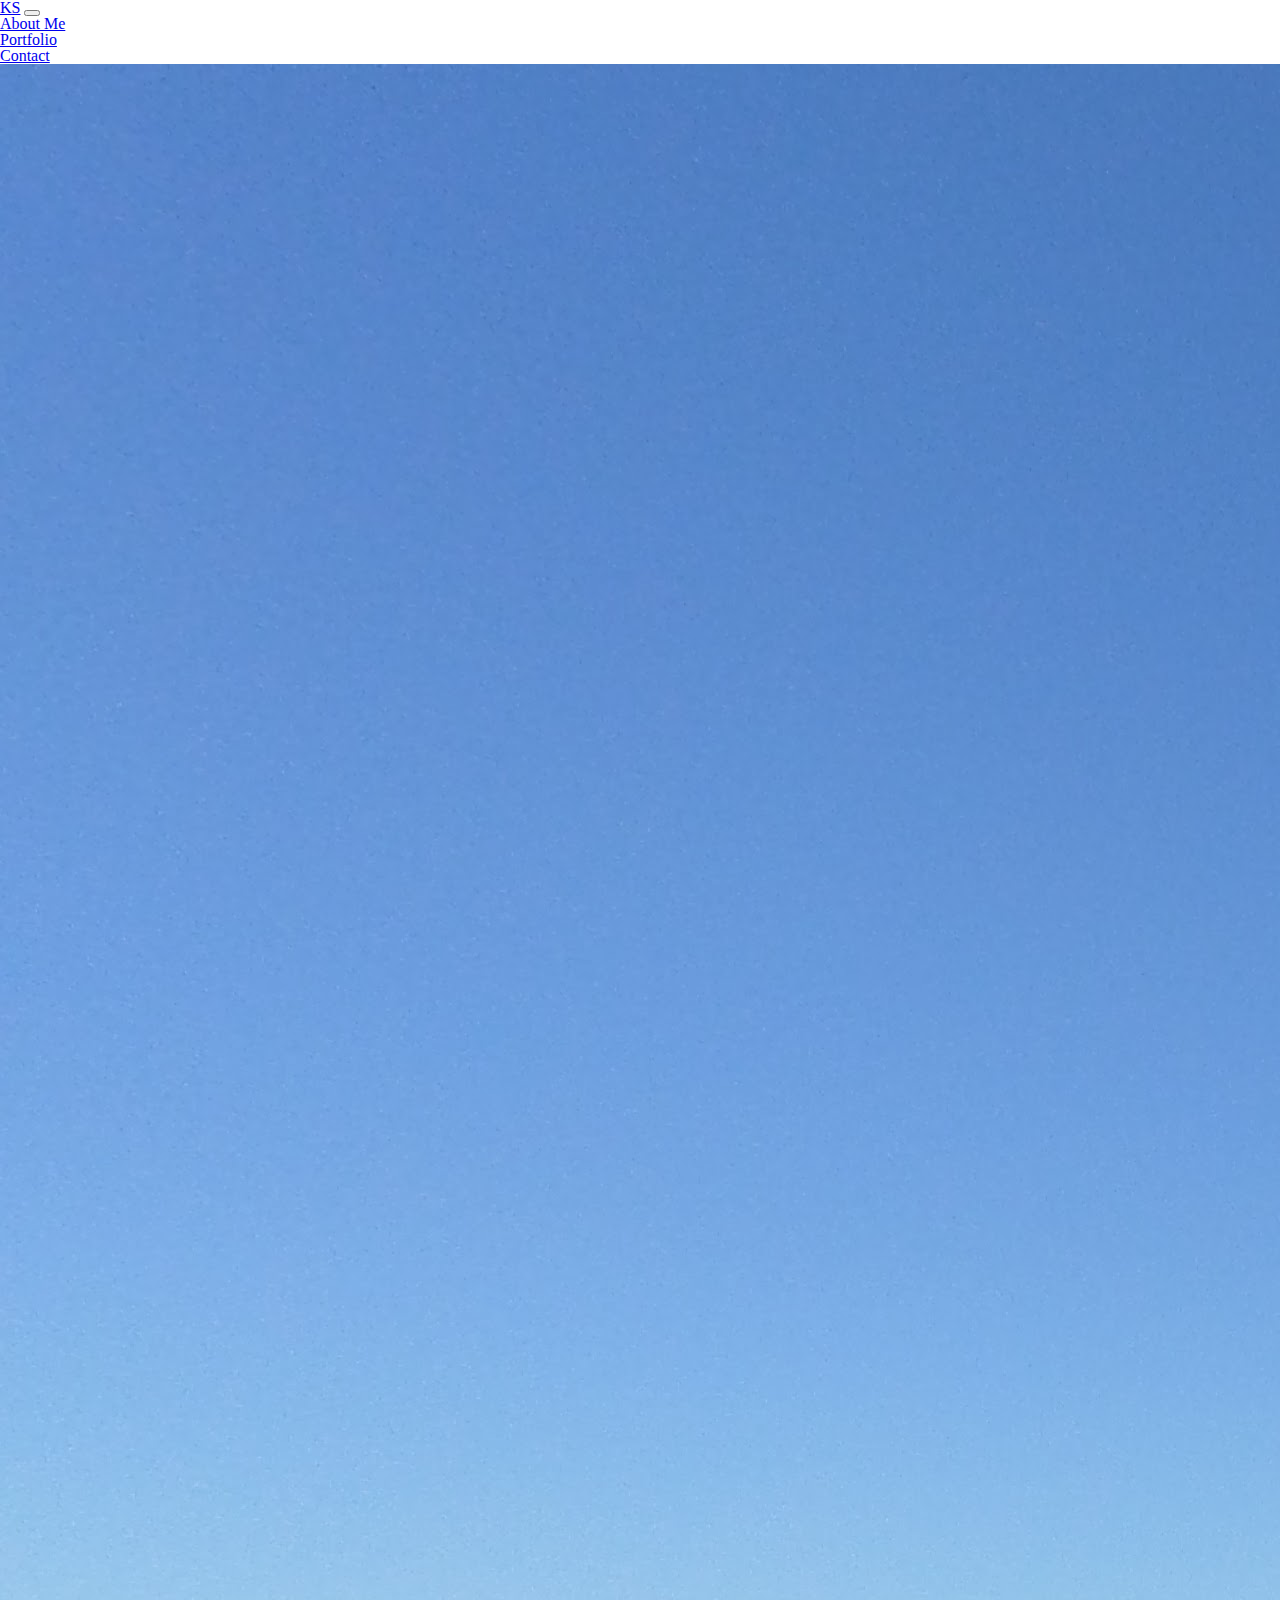
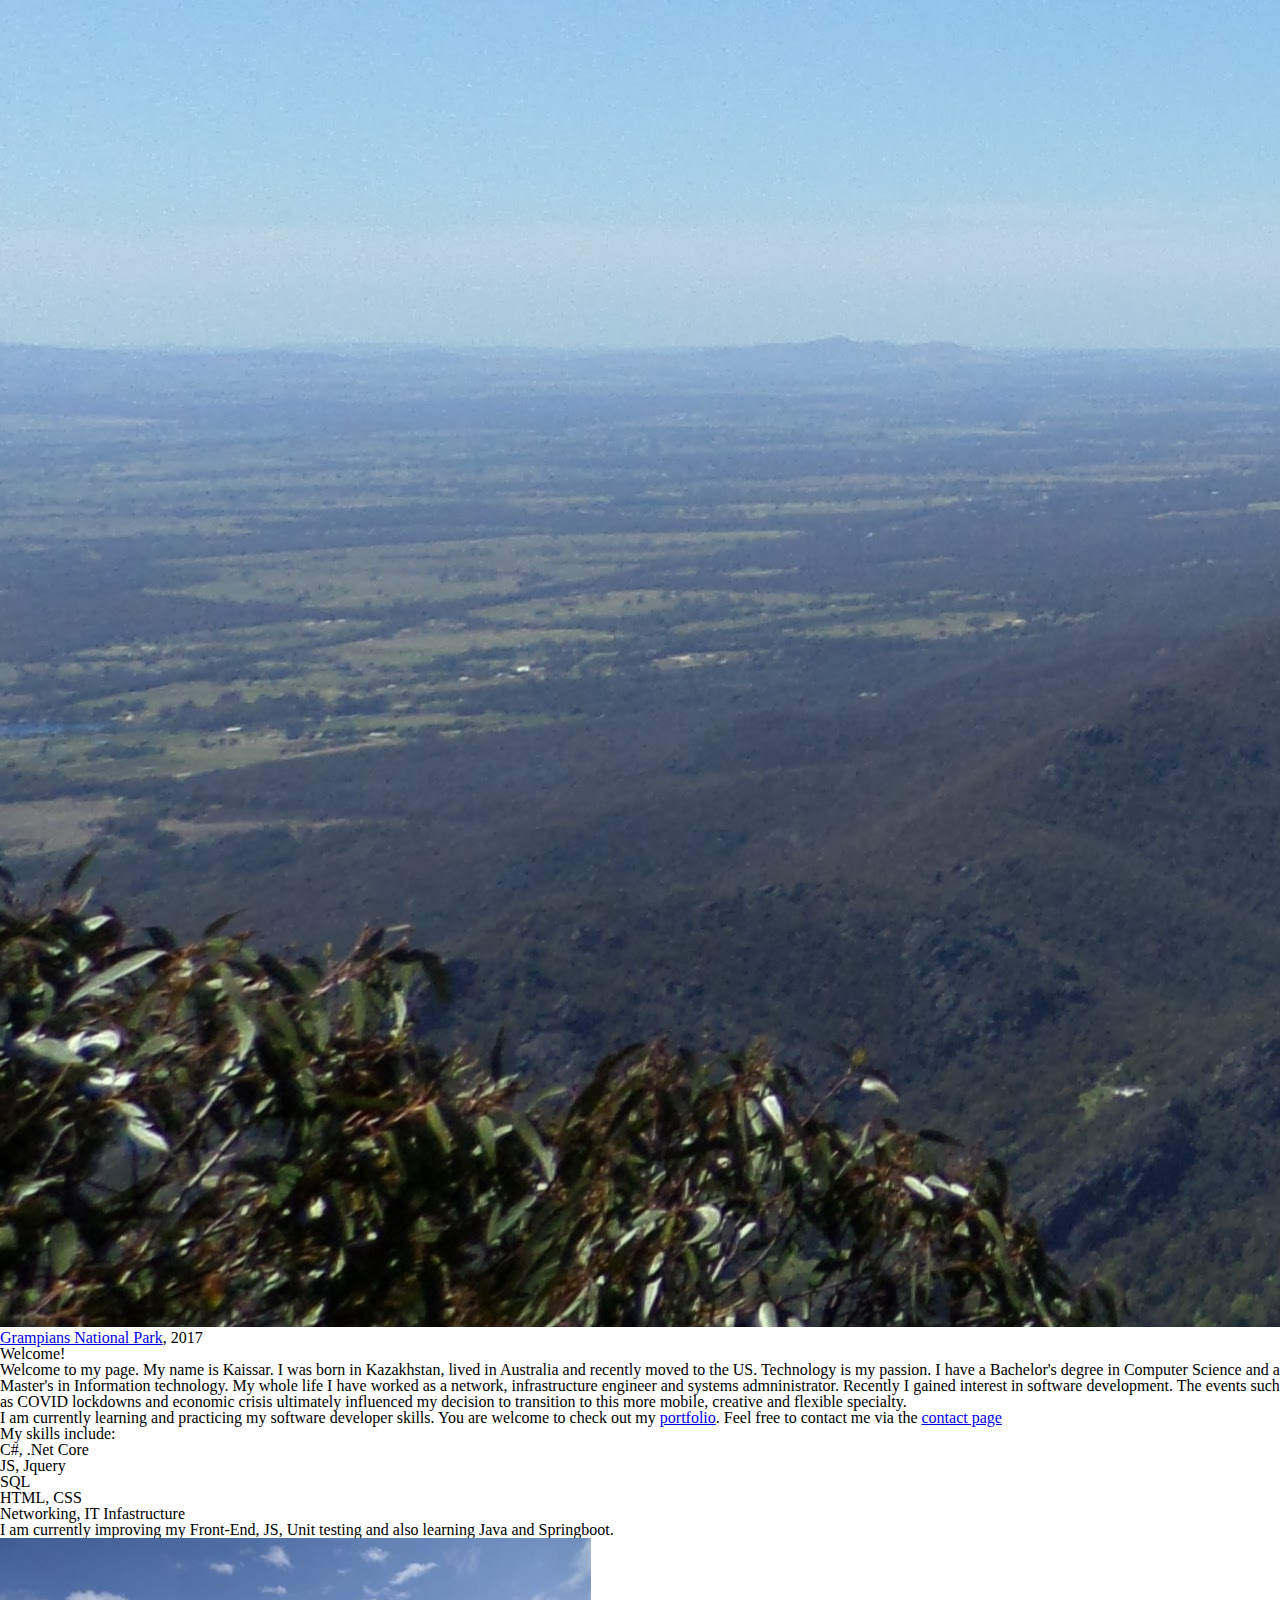
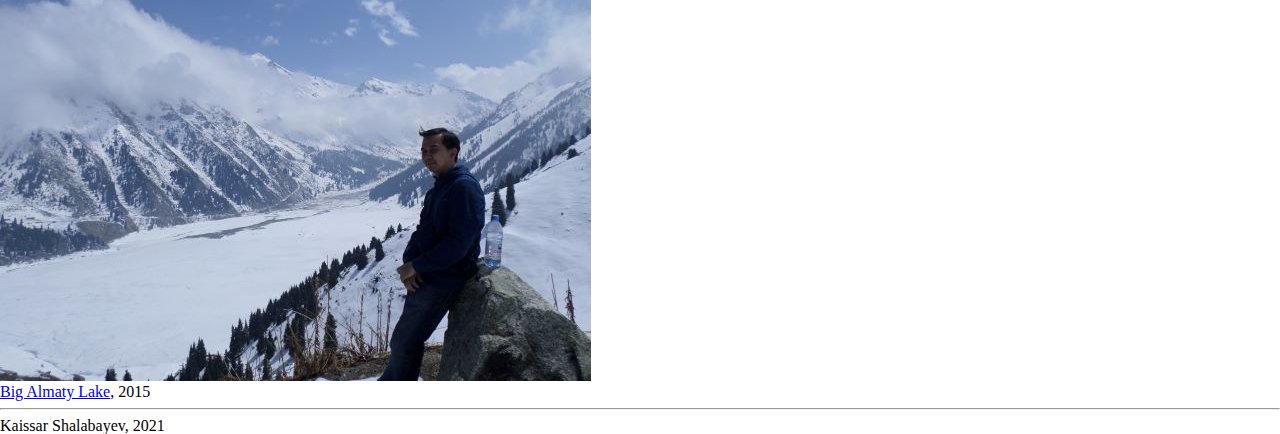
==== commit c014a6fb: "content update" ====
--- a/index.html
+++ b/index.html
@@ -53,7 +53,7 @@
                         The events such as COVID lockdowns and economic crisis ultimately influenced my decision to transition to this more mobile, creative and flexible specialty.
                     </p>
                     <p>
-                        I am currently learning and practicing my software developer skills. You are welcome to check out my <a href="portfolio.html" class="link" >portfolio</a> and, if you are interested, you are welcome to contact me via the <a class="link-primary" href="contact.html">contact page</a>
+                        I am currently learning and practicing my software developer skills. You are welcome to check out my <a href="portfolio.html" class="link" >portfolio</a>. Feel free to contact me via the <a class="link-primary" href="contact.html">contact page</a>
                     </p>
                     <p>My skills include:</p>
                     <ul class="custom-list">
